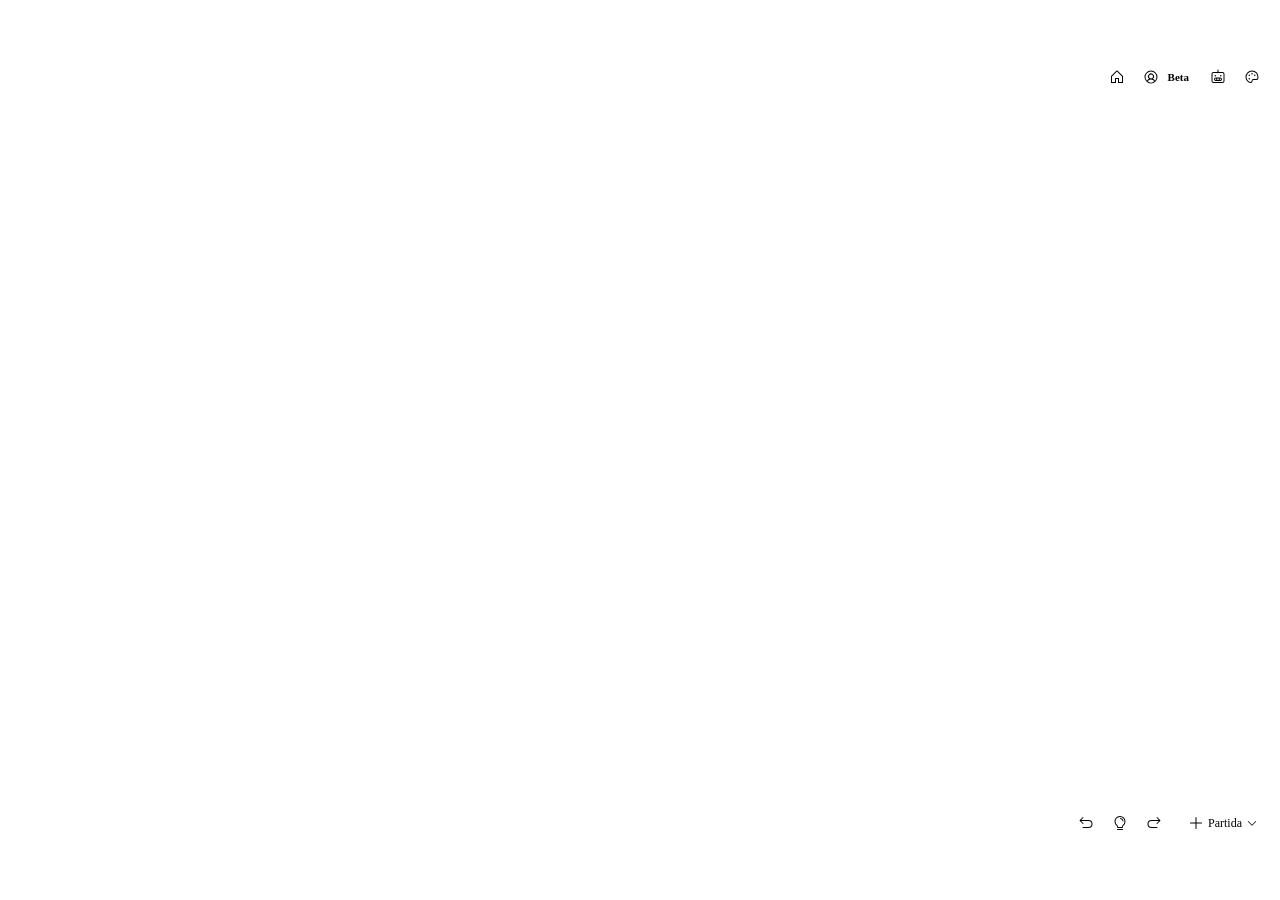
==== panels/chess/index.html @ 59783c60 "Add chess panel with online play server, tests and design docs Co-Authored-By: Claude Sonnet 5.5 <no" ====
<!doctype html>
<html lang="es">
  <head>
    <meta charset="utf-8" />
    <meta name="viewport" content="width=device-width, initial-scale=1" />
    <title>Chess</title>
    <link rel="stylesheet" href="app.css" />
    <script src="/__deska/sdk.js"></script>
    <script type="module" src="app.js"></script>
  </head>
  <body>
    <!-- Icons: Phosphor Icons (MIT), regular weight, inlined so the page loads nothing else. -->
    <svg width="0" height="0" style="position:absolute" aria-hidden="true" focusable="false">
      <symbol id="i-house" viewBox="0 0 256 256"><path d="M219.31,108.68l-80-80a16,16,0,0,0-22.62,0l-80,80A15.87,15.87,0,0,0,32,120v96a8,8,0,0,0,8,8h64a8,8,0,0,0,8-8V160h32v56a8,8,0,0,0,8,8h64a8,8,0,0,0,8-8V120A15.87,15.87,0,0,0,219.31,108.68ZM208,208H160V152a8,8,0,0,0-8-8H104a8,8,0,0,0-8,8v56H48V120l80-80,80,80Z"/></symbol>
    <symbol id="i-magnifying-glass" viewBox="0 0 256 256"><path d="M229.66,218.34l-50.07-50.06a88.11,88.11,0,1,0-11.31,11.31l50.06,50.07a8,8,0,0,0,11.32-11.32ZM40,112a72,72,0,1,1,72,72A72.08,72.08,0,0,1,40,112Z"/></symbol>
    <symbol id="i-crown-simple" viewBox="0 0 256 256"><path d="M230.9,73.6A15.85,15.85,0,0,0,212,77.39l-33.67,36.29-35.8-80.29a1,1,0,0,1,0-.1,16,16,0,0,0-29.06,0,1,1,0,0,1,0,.1l-35.8,80.29L44,77.39A16,16,0,0,0,16.25,90.81c0,.11,0,.21.07.32L39,195a16,16,0,0,0,15.72,13H201.29A16,16,0,0,0,217,195L239.68,91.13c0-.11,0-.21.07-.32A15.85,15.85,0,0,0,230.9,73.6ZM201.35,191.68l-.06.32H54.71l-.06-.32L32,88l.14.16,42,45.24a8,8,0,0,0,13.18-2.18L128,40l40.69,91.25a8,8,0,0,0,13.18,2.18l42-45.24L224,88Z"/></symbol>
      <symbol id="i-robot" viewBox="0 0 256 256"><path d="M200,48H136V16a8,8,0,0,0-16,0V48H56A32,32,0,0,0,24,80V192a32,32,0,0,0,32,32H200a32,32,0,0,0,32-32V80A32,32,0,0,0,200,48Zm16,144a16,16,0,0,1-16,16H56a16,16,0,0,1-16-16V80A16,16,0,0,1,56,64H200a16,16,0,0,1,16,16Zm-52-56H92a28,28,0,0,0,0,56h72a28,28,0,0,0,0-56Zm-24,16v24H116V152ZM80,164a12,12,0,0,1,12-12h8v24H92A12,12,0,0,1,80,164Zm84,12h-8V152h8a12,12,0,0,1,0,24ZM72,108a12,12,0,1,1,12,12A12,12,0,0,1,72,108Zm88,0a12,12,0,1,1,12,12A12,12,0,0,1,160,108Z"/></symbol>
      <symbol id="i-hourglass-medium" viewBox="0 0 256 256"><path d="M200,75.64V40a16,16,0,0,0-16-16H72A16,16,0,0,0,56,40V76a16.07,16.07,0,0,0,6.4,12.8L114.67,128,62.4,167.2A16.07,16.07,0,0,0,56,180v36a16,16,0,0,0,16,16H184a16,16,0,0,0,16-16V180.36a16.09,16.09,0,0,0-6.35-12.77L141.27,128l52.38-39.6A16.05,16.05,0,0,0,200,75.64ZM72,40H184V75.64L178.23,80H77.33L72,76Zm56,78L98.67,96h58.4Zm56,98H72V180l48-36v24a8,8,0,0,0,16,0V144.08l48,36.28Z"/></symbol>
      <symbol id="i-trophy" viewBox="0 0 256 256"><path d="M232,64H208V48a8,8,0,0,0-8-8H56a8,8,0,0,0-8,8V64H24A16,16,0,0,0,8,80V96a40,40,0,0,0,40,40h3.65A80.13,80.13,0,0,0,120,191.61V216H96a8,8,0,0,0,0,16h64a8,8,0,0,0,0-16H136V191.58c31.94-3.23,58.44-25.64,68.08-55.58H208a40,40,0,0,0,40-40V80A16,16,0,0,0,232,64ZM48,120A24,24,0,0,1,24,96V80H48v32q0,4,.39,8Zm144-8.9c0,35.52-29,64.64-64,64.9a64,64,0,0,1-64-64V56H192ZM232,96a24,24,0,0,1-24,24h-.5a81.81,81.81,0,0,0,.5-8.9V80h24Z"/></symbol>
      <symbol id="i-handshake" viewBox="0 0 256 256"><path d="M254.3,107.91,228.78,56.85a16,16,0,0,0-21.47-7.15L182.44,62.13,130.05,48.27a8.14,8.14,0,0,0-4.1,0L73.56,62.13,48.69,49.7a16,16,0,0,0-21.47,7.15L1.7,107.9a16,16,0,0,0,7.15,21.47l27,13.51,55.49,39.63a8.06,8.06,0,0,0,2.71,1.25l64,16a8,8,0,0,0,7.6-2.1l55.07-55.08,26.42-13.21a16,16,0,0,0,7.15-21.46Zm-54.89,33.37L165,113.72a8,8,0,0,0-10.68.61C136.51,132.27,116.66,130,104,122L147.24,80h31.81l27.21,54.41ZM41.53,64,62,74.22,36.43,125.27,16,115.06Zm116,119.13L99.42,168.61l-49.2-35.14,28-56L128,64.28l9.8,2.59-45,43.68-.08.09a16,16,0,0,0,2.72,24.81c20.56,13.13,45.37,11,64.91-5L188,152.66Zm62-57.87-25.52-51L214.47,64,240,115.06Zm-87.75,92.67a8,8,0,0,1-7.75,6.06,8.13,8.13,0,0,1-1.95-.24L80.41,213.33a7.89,7.89,0,0,1-2.71-1.25L51.35,193.26a8,8,0,0,1,9.3-13l25.11,17.94L126,208.24A8,8,0,0,1,131.82,217.94Z"/></symbol>
      <symbol id="i-warning" viewBox="0 0 256 256"><path d="M236.8,188.09,149.35,36.22h0a24.76,24.76,0,0,0-42.7,0L19.2,188.09a23.51,23.51,0,0,0,0,23.72A24.35,24.35,0,0,0,40.55,224h174.9a24.35,24.35,0,0,0,21.33-12.19A23.51,23.51,0,0,0,236.8,188.09ZM222.93,203.8a8.5,8.5,0,0,1-7.48,4.2H40.55a8.5,8.5,0,0,1-7.48-4.2,7.59,7.59,0,0,1,0-7.72L120.52,44.21a8.75,8.75,0,0,1,15,0l87.45,151.87A7.59,7.59,0,0,1,222.93,203.8ZM120,144V104a8,8,0,0,1,16,0v40a8,8,0,0,1-16,0Zm20,36a12,12,0,1,1-12-12A12,12,0,0,1,140,180Z"/></symbol>
      <symbol id="i-palette" viewBox="0 0 256 256"><path d="M200.77,53.89A103.27,103.27,0,0,0,128,24h-1.07A104,104,0,0,0,24,128c0,43,26.58,79.06,69.36,94.17A32,32,0,0,0,136,192a16,16,0,0,1,16-16h46.21a31.81,31.81,0,0,0,31.2-24.88,104.43,104.43,0,0,0,2.59-24A103.28,103.28,0,0,0,200.77,53.89Zm13,93.71A15.89,15.89,0,0,1,198.21,160H152a32,32,0,0,0-32,32,16,16,0,0,1-21.31,15.07C62.49,194.3,40,164,40,128a88,88,0,0,1,87.09-88h.9a88.35,88.35,0,0,1,88,87.25A88.86,88.86,0,0,1,213.81,147.6ZM140,76a12,12,0,1,1-12-12A12,12,0,0,1,140,76ZM96,100A12,12,0,1,1,84,88,12,12,0,0,1,96,100Zm0,56a12,12,0,1,1-12-12A12,12,0,0,1,96,156Zm88-56a12,12,0,1,1-12-12A12,12,0,0,1,184,100Z"/></symbol>
      <symbol id="i-arrow-counter-clockwise" viewBox="0 0 256 256"><path d="M224,128a96,96,0,0,1-94.71,96H128A95.38,95.38,0,0,1,62.1,197.8a8,8,0,0,1,11-11.63A80,80,0,1,0,71.43,71.39a3.07,3.07,0,0,1-.26.25L44.59,96H72a8,8,0,0,1,0,16H24a8,8,0,0,1-8-8V56a8,8,0,0,1,16,0V85.8L60.25,60A96,96,0,0,1,224,128Z"/></symbol>
      <symbol id="i-list" viewBox="0 0 256 256"><path d="M224,128a8,8,0,0,1-8,8H40a8,8,0,0,1,0-16H216A8,8,0,0,1,224,128ZM40,72H216a8,8,0,0,0,0-16H40a8,8,0,0,0,0,16ZM216,184H40a8,8,0,0,0,0,16H216a8,8,0,0,0,0-16Z"/></symbol>
      <symbol id="i-x" viewBox="0 0 256 256"><path d="M205.66,194.34a8,8,0,0,1-11.32,11.32L128,139.31,61.66,205.66a8,8,0,0,1-11.32-11.32L116.69,128,50.34,61.66A8,8,0,0,1,61.66,50.34L128,116.69l66.34-66.35a8,8,0,0,1,11.32,11.32L139.31,128Z"/></symbol>
      <symbol id="i-horse" viewBox="0 0 256 256"><path d="M136,100a12,12,0,1,1-12-12A12,12,0,0,1,136,100Zm96,29.48A104.29,104.29,0,0,1,130.1,232l-2.17,0a103.32,103.32,0,0,1-69.26-26A8,8,0,1,1,69.34,194a84.71,84.71,0,0,0,20.1,13.37L116,170.84c-22.78-9.83-47.47-5.65-61.4-3.29A31.84,31.84,0,0,1,23.3,154.72l-.3-.43-13.78-22a8,8,0,0,1,2.59-11.05L112,59.53V32a8,8,0,0,1,8-8h8A104,104,0,0,1,232,129.48Zm-16-.22A88,88,0,0,0,128,40V64a8,8,0,0,1-3.81,6.81L27.06,130.59l9.36,15A15.92,15.92,0,0,0,52,151.77c16-2.7,48.77-8.24,78.07,8.18A40.06,40.06,0,0,0,168,120a8,8,0,0,1,16,0,56.07,56.07,0,0,1-51.8,55.83l-27.11,37.28A90.89,90.89,0,0,0,129.78,216,88.29,88.29,0,0,0,216,129.26Z"/></symbol>
      <symbol id="i-shuffle" viewBox="0 0 256 256"><path d="M237.66,178.34a8,8,0,0,1,0,11.32l-24,24a8,8,0,0,1-11.32-11.32L212.69,192H200.94a72.12,72.12,0,0,1-58.59-30.15l-41.72-58.4A56.1,56.1,0,0,0,55.06,80H32a8,8,0,0,1,0-16H55.06a72.12,72.12,0,0,1,58.59,30.15l41.72,58.4A56.1,56.1,0,0,0,200.94,176h11.75l-10.35-10.34a8,8,0,0,1,11.32-11.32ZM143,107a8,8,0,0,0,11.16-1.86l1.2-1.67A56.1,56.1,0,0,1,200.94,80h11.75L202.34,90.34a8,8,0,0,0,11.32,11.32l24-24a8,8,0,0,0,0-11.32l-24-24a8,8,0,0,0-11.32,11.32L212.69,64H200.94a72.12,72.12,0,0,0-58.59,30.15l-1.2,1.67A8,8,0,0,0,143,107Zm-30,42a8,8,0,0,0-11.16,1.86l-1.2,1.67A56.1,56.1,0,0,1,55.06,176H32a8,8,0,0,0,0,16H55.06a72.12,72.12,0,0,0,58.59-30.15l1.2-1.67A8,8,0,0,0,113,149Z"/></symbol>
      <symbol id="i-user-circle" viewBox="0 0 256 256"><path d="M128,24A104,104,0,1,0,232,128,104.11,104.11,0,0,0,128,24ZM74.08,197.5a64,64,0,0,1,107.84,0,87.83,87.83,0,0,1-107.84,0ZM96,120a32,32,0,1,1,32,32A32,32,0,0,1,96,120Zm97.76,66.41a79.66,79.66,0,0,0-36.06-28.75,48,48,0,1,0-59.4,0,79.66,79.66,0,0,0-36.06,28.75,88,88,0,1,1,131.52,0Z"/></symbol>
      <symbol id="i-flag-checkered" viewBox="0 0 256 256"><path d="M227.32,48.75A8,8,0,0,0,218.76,50c-28,24.22-51.72,12.48-79.21-1.13C111.07,34.76,78.78,18.79,42.76,50A8,8,0,0,0,40,56V224a8,8,0,0,0,16,0V179.77c26.79-21.16,49.87-9.75,76.45,3.41,28.49,14.09,60.77,30.06,96.79-1.13a8,8,0,0,0,2.76-6V56A8,8,0,0,0,227.32,48.75ZM216,71.6v40.65c-14,11.06-27,13.22-40,10.88V79.34A60.05,60.05,0,0,0,216,71.6Zm-56,3.76v43c-6.66-2.67-13.43-6-20.45-9.48-8.82-4.37-18-8.91-27.55-12.18v-43c6.66,2.66,13.43,6,20.45,9.48C141.27,67.55,150.46,72.09,160,75.36ZM96,48.91V92.69a60.06,60.06,0,0,0-40,7.75V59.78C70,48.72,83,46.57,96,48.91ZM86.58,152A60.06,60.06,0,0,0,56,160.43V119.78c14-11.06,27-13.22,40-10.88v43.8A65.61,65.61,0,0,0,86.58,152ZM112,156.67v-43c6.66,2.66,13.43,6,20.45,9.48,8.82,4.37,18,8.9,27.55,12.17v43c-6.66-2.67-13.43-6-20.45-9.48C130.73,164.47,121.54,159.94,112,156.67Zm64,26.45v-43.8a65.61,65.61,0,0,0,9.42.72A60.11,60.11,0,0,0,216,131.57v40.68C202,183.31,189,185.46,176,183.12Z"/></symbol>
      <symbol id="i-arrow-u-up-left" viewBox="0 0 256 256"><path d="M232,144a64.07,64.07,0,0,1-64,64H80a8,8,0,0,1,0-16h88a48,48,0,0,0,0-96H51.31l34.35,34.34a8,8,0,0,1-11.32,11.32l-48-48a8,8,0,0,1,0-11.32l48-48A8,8,0,0,1,85.66,45.66L51.31,80H168A64.07,64.07,0,0,1,232,144Z"/></symbol>
      <symbol id="i-arrow-u-up-right" viewBox="0 0 256 256"><path d="M170.34,130.34,204.69,96H88a48,48,0,0,0,0,96h88a8,8,0,0,1,0,16H88A64,64,0,0,1,88,80H204.69L170.34,45.66a8,8,0,0,1,11.32-11.32l48,48a8,8,0,0,1,0,11.32l-48,48a8,8,0,0,1-11.32-11.32Z"/></symbol>
      <symbol id="i-caret-down" viewBox="0 0 256 256"><path d="M213.66,101.66l-80,80a8,8,0,0,1-11.32,0l-80-80A8,8,0,0,1,53.66,90.34L128,164.69l74.34-74.35a8,8,0,0,1,11.32,11.32Z"/></symbol>
      <symbol id="i-plus" viewBox="0 0 256 256"><path d="M224,128a8,8,0,0,1-8,8H136v80a8,8,0,0,1-16,0V136H40a8,8,0,0,1,0-16h80V40a8,8,0,0,1,16,0v80h80A8,8,0,0,1,224,128Z"/></symbol>
      <symbol id="i-lightbulb" viewBox="0 0 256 256"><path d="M176,232a8,8,0,0,1-8,8H88a8,8,0,0,1,0-16h80A8,8,0,0,1,176,232Zm40-128a87.55,87.55,0,0,1-33.64,69.21A16.24,16.24,0,0,0,176,186v6a16,16,0,0,1-16,16H96a16,16,0,0,1-16-16v-6a16,16,0,0,0-6.23-12.66A87.59,87.59,0,0,1,40,104.49C39.74,56.83,78.26,17.14,125.88,16A88,88,0,0,1,216,104Zm-16,0a72,72,0,0,0-73.74-72c-39,.92-70.47,33.39-70.26,72.39a71.65,71.65,0,0,0,27.64,56.3A32,32,0,0,1,96,186v6h64v-6a32.15,32.15,0,0,1,12.47-25.35A71.65,71.65,0,0,0,200,104Zm-16.11-9.34a57.6,57.6,0,0,0-46.56-46.55,8,8,0,0,0-2.66,15.78c16.57,2.79,30.63,16.85,33.44,33.45A8,8,0,0,0,176,104a9,9,0,0,0,1.35-.11A8,8,0,0,0,183.89,94.66Z"/></symbol>
    </svg>
    <main id="app" aria-busy="true">
      <header id="player-top" class="bar player" data-position="top">
        <div class="who">
          <span id="name-top" class="player-name"></span>
          <span id="note-top" class="player-note"></span>
          <canvas id="captured-top" class="captured" aria-hidden="true"></canvas>
          <output id="material-top" class="material"></output>
        </div>
        <p class="turn visually-hidden" role="status" aria-live="polite"><svg id="turn-icon" class="icon turn-icon" aria-hidden="true"><use href="#i-crown-simple" /></svg><span id="turn">Cargando…</span><span id="dots" class="dots" aria-hidden="true" hidden><i></i><i></i><i></i></span></p>
        <div class="bar-actions">
          <button id="home-button" class="icon-button" type="button" aria-label="Menú de inicio" title="Menú"><svg class="icon" aria-hidden="true"><use href="#i-house" /></svg></button>
          <button id="online-button" class="chip" type="button" title="Online" aria-expanded="false" aria-controls="online-sheet"><svg class="icon" aria-hidden="true"><use href="#i-user-circle" /></svg><span id="online-label">Online</span><span class="badge">Beta</span></button>
          <button id="bot-button" class="chip" type="button" title="Dex" aria-expanded="false" aria-controls="bot-sheet"><svg class="icon" aria-hidden="true"><use href="#i-robot" /></svg><span id="bot-label">Dex</span></button>
          <button id="menu-button" class="icon-button" type="button" aria-expanded="false" aria-controls="menu-sheet" aria-label="Apariencia" title="Apariencia">
            <svg class="icon" aria-hidden="true"><use href="#i-palette" /></svg>
          </button>
        </div>
      </header>

      <button id="bars-toggle" class="icon-button bars-toggle" type="button" aria-label="Mostrar los controles" title="Mostrar los controles"><svg class="icon" aria-hidden="true"><use href="#i-list" /></svg></button>

      <div class="match">

      <div class="stage">
        <canvas id="board" tabindex="0" role="img" aria-label="Tablero de ajedrez"></canvas>

        <section id="promotion" class="overlay" aria-labelledby="promotion-title" hidden>
          <div class="card">
            <h1 id="promotion-title">Promocionar peón</h1>
            <div class="promotion-choices" role="group" aria-label="Elegir pieza">
              <button class="primary" type="button" data-promotion="q">Dama</button>
              <button class="quiet" type="button" data-promotion="r">Torre</button>
              <button class="quiet" type="button" data-promotion="b">Alfil</button>
              <button class="quiet" type="button" data-promotion="n">Caballo</button>
            </div>
            <button id="promotion-cancel" class="quiet" type="button">Cancelar</button>
          </div>
        </section>

        <section id="choose" class="overlay" aria-labelledby="choose-title" hidden>
          <div class="card">
            <h1 id="choose-title"><svg class="icon" aria-hidden="true"><use href="#i-crown-simple" /></svg>Elige tu color</h1>
            <div class="choices">
              <button class="choice" type="button" data-side="w"><canvas width="96" height="48" aria-hidden="true"></canvas>Blancas</button>
              <button class="choice" type="button" data-side="random"><canvas width="96" height="48" aria-hidden="true"></canvas>Aleatorio</button>
              <button class="choice" type="button" data-side="b"><canvas width="96" height="48" aria-hidden="true"></canvas>Negras</button>
            </div>
          </div>
        </section>

        <section id="result" class="overlay" aria-labelledby="result-title" hidden>
          <div class="card">
            <svg id="result-icon" class="icon result-icon" aria-hidden="true"><use href="#i-trophy" /></svg>
            <h1 id="result-title"></h1>
            <p id="result-detail" class="detail"></p>
            <button id="again" class="primary" type="button"><svg class="icon" aria-hidden="true"><use href="#i-arrow-counter-clockwise" /></svg>Jugar de nuevo</button>
            <button id="result-local" class="primary" type="button" hidden>Volver al juego local</button>
            <div class="result-actions">
              <button id="result-colors" class="quiet" type="button">Cambiar de color</button>
              <button id="result-view" class="quiet" type="button">Ver tablero</button>
            </div>
          </div>
        </section>

        <div id="status" class="status" hidden>
          <p id="status-text"></p>
          <button id="status-close" class="icon-button" type="button" aria-label="Cerrar aviso"><svg class="icon" aria-hidden="true"><use href="#i-x" /></svg></button>
        </div>
      </div>

      </div>

      <div id="drawer" class="drawer" inert>
        <div class="drawer-inner">
          <p class="drawer-title">Nueva partida</p>
          <div class="new-game" role="group" aria-label="Elegir color para una nueva partida">
            <button class="new-choice" type="button" data-new="w"><span class="dot dot-w" aria-hidden="true"></span>Blancas</button>
            <button class="new-choice" type="button" data-new="random"><svg class="icon" aria-hidden="true"><use href="#i-shuffle" /></svg>Aleatorio</button>
            <button class="new-choice" type="button" data-new="b"><span class="dot dot-b" aria-hidden="true"></span>Negras</button>
          </div>
        </div>
      </div>

      <footer id="player-bottom" class="foot player" data-position="bottom">
        <div class="who">
          <span id="name-bottom" class="player-name"></span>
          <span id="note-bottom" class="player-note"></span>
          <canvas id="captured-bottom" class="captured" aria-hidden="true"></canvas>
          <output id="material-bottom" class="material"></output>
        </div>
        <div class="nav">
          <button id="undo" class="icon-button" type="button" aria-label="Deshacer jugada" title="Deshacer jugada"><svg class="icon" aria-hidden="true"><use href="#i-arrow-u-up-left" /></svg></button>
          <button id="hint" class="icon-button" type="button" aria-label="Pista" title="Pista"><svg class="icon" aria-hidden="true"><use href="#i-lightbulb" /></svg></button>
          <button id="redo" class="icon-button" type="button" aria-label="Rehacer jugada" title="Rehacer jugada"><svg class="icon" aria-hidden="true"><use href="#i-arrow-u-up-right" /></svg></button>
        </div>
        <p id="move-count" class="count visually-hidden">Jugada 1</p>
        <button id="drawer-toggle" class="chip" type="button" aria-expanded="false" aria-controls="drawer"><svg class="icon" aria-hidden="true"><use href="#i-plus" /></svg><span>Partida</span><svg class="icon caret" aria-hidden="true"><use href="#i-caret-down" /></svg></button>
      </footer>

      <section id="bot-sheet" class="sheet" aria-labelledby="bot-title" hidden>
        <div class="sheet-head"><h2 id="bot-title" tabindex="-1"><svg class="icon" aria-hidden="true"><use href="#i-robot" /></svg>Dex</h2><button class="icon-button" type="button" data-close aria-label="Cerrar Dex"><svg class="icon" aria-hidden="true"><use href="#i-x" /></svg></button></div>
        <label class="row" for="bot-enabled"><span class="with-icon"><svg class="icon" aria-hidden="true"><use href="#i-robot" /></svg>Jugar contra Dex</span><input id="bot-enabled" class="switch" type="checkbox" role="switch" /></label>
        <div class="row-stack">
          <div class="row-line"><label for="bot-rating">Nivel de Dex</label><output id="bot-output" for="bot-rating">1200</output></div>
          <input id="bot-rating" class="range" type="range" min="400" max="2000" step="50" value="1200" />
          <div class="range-labels" aria-hidden="true"><span>400</span><span>2000</span></div>
        </div>
      </section>

      <section id="online-sheet" class="sheet" aria-labelledby="online-title" hidden>
        <div class="sheet-head">
          <h2 id="online-title" tabindex="-1"><svg class="icon" aria-hidden="true"><use href="#i-user-circle" /></svg>Jugar online<span class="badge">Beta</span></h2>
          <button class="icon-button" type="button" data-close aria-label="Cerrar online"><svg class="icon" aria-hidden="true"><use href="#i-x" /></svg></button>
        </div>
        <p id="online-message" class="hint" role="status" aria-live="polite"></p>
        <button id="online-signin" class="primary" type="button">Entrar con Deska</button>
        <div id="online-rooms" class="online-actions" hidden>
          <button id="online-create" class="primary" type="button">Crear sala privada</button>
          <form id="online-join-form" class="online-join">
            <label for="online-code">Código de sala</label>
            <div class="online-code-row">
              <input id="online-code" name="room" type="text" maxlength="6" minlength="6" pattern="[A-Za-z0-9]{6}" autocomplete="off" autocapitalize="characters" spellcheck="false" placeholder="6 caracteres" required>
              <button id="online-join" class="quiet" type="submit">Unirme</button>
            </div>
          </form>
        </div>
        <section id="online-presence" class="presence" aria-labelledby="presence-title" hidden>
          <div class="presence-head">
            <h3 id="presence-title">Jugadores conectados</h3>
            <output id="presence-count" class="presence-count"></output>
          </div>
          <ul id="presence-list" class="presence-list"></ul>
          <p id="presence-note" class="hint" role="status"></p>
        </section>
        <button id="online-resume" class="quiet" type="button" hidden>Recuperar última sala</button>
        <div id="online-room" class="online-actions" hidden>
          <label for="online-code-display">Código para invitar</label>
          <output id="online-code-display" class="room-code"></output>
          <p id="online-room-status" class="hint"></p>
          <button id="online-retry" class="primary" type="button" hidden>Reconectar</button>
        </div>
        <p class="hint">Volver al juego local conserva tu sala para retomarla después.</p>
        <button id="online-local" class="quiet" type="button">Volver al juego local</button>
      </section>

      <section id="menu-sheet" class="sheet" aria-labelledby="menu-title" hidden>
        <div class="sheet-head"><h2 id="menu-title" tabindex="-1"><svg class="icon" aria-hidden="true"><use href="#i-palette" /></svg>Apariencia</h2><button class="icon-button" type="button" data-close aria-label="Cerrar apariencia"><svg class="icon" aria-hidden="true"><use href="#i-x" /></svg></button></div>
        <h3>Colores</h3>
        <div class="grid" role="group" aria-label="Colores del tablero">
          <button class="tile" type="button" data-palette="app" aria-pressed="false"><span class="swatch" aria-hidden="true"></span>App</button>
          <button class="tile" type="button" data-palette="ocean" aria-pressed="false"><span class="swatch" aria-hidden="true"></span>Océano</button>
          <button class="tile" type="button" data-palette="walnut" aria-pressed="false"><span class="swatch" aria-hidden="true"></span>Nogal</button>
          <button class="tile" type="button" data-palette="slate" aria-pressed="false"><span class="swatch" aria-hidden="true"></span>Pizarra</button>
        </div>
        <h3>Piezas</h3>
        <div class="grid" role="group" aria-label="Estilo de las piezas">
          <button class="tile" type="button" data-piece-set="prism" title="Futurista · Prisma" aria-pressed="false"><canvas class="preview" width="96" height="48" aria-hidden="true"></canvas>Prisma</button>
          <button class="tile" type="button" data-piece-set="trace" title="Neo caótico · Trazo" aria-pressed="false"><canvas class="preview" width="96" height="48" aria-hidden="true"></canvas>Trazo</button>
          <button class="tile" type="button" data-piece-set="orbit" title="Futurista · Órbita" aria-pressed="false"><canvas class="preview" width="96" height="48" aria-hidden="true"></canvas>Órbita</button>
          <button class="tile" type="button" data-piece-set="classic" aria-pressed="false"><canvas class="preview" width="96" height="48" aria-hidden="true"></canvas>Clásico</button>
        </div>
        <label class="row" for="coordinates"><span>Mostrar coordenadas</span><input id="coordinates" class="switch" type="checkbox" role="switch" /></label>
        <label class="row" for="full-board"><span>Tablero a pantalla completa</span><input id="full-board" class="switch" type="checkbox" role="switch" /></label>
        <div class="sheet-foot">
          <button id="restart" class="primary" type="button"><svg class="icon" aria-hidden="true"><use href="#i-arrow-counter-clockwise" /></svg>Reiniciar</button>
          <button id="reset-settings" class="quiet" type="button">Restablecer ajustes</button>
        </div>
      </section>


      <section id="home" class="home" aria-labelledby="home-title" hidden>
        <header class="home-head">
          <h1 id="home-title" tabindex="-1"><svg class="icon" aria-hidden="true"><use href="#i-crown-simple" /></svg>Chess</h1>
          <div class="home-head-end">
            <span id="home-who" class="home-who" hidden><span id="home-who-avatar" class="avatar" aria-hidden="true"></span><span id="home-who-name"></span></span>
            <button id="home-close" class="icon-button" type="button" aria-label="Volver al tablero" title="Volver al tablero" hidden><svg class="icon" aria-hidden="true"><use href="#i-x" /></svg></button>
          </div>
        </header>
        <p id="home-note" class="home-note" role="status" aria-live="polite"></p>

        <section id="home-challenges" aria-labelledby="home-challenges-title" hidden>
          <h2 id="home-challenges-title">Retos</h2>
          <ul id="home-challenges-list" class="home-list"></ul>
        </section>

        <section id="home-continue" aria-labelledby="home-continue-title" hidden>
          <h2 id="home-continue-title">Continuar</h2>
          <ul id="home-continue-list" class="home-list"></ul>
        </section>

        <section id="home-new" aria-labelledby="home-new-title">
          <h2 id="home-new-title">Nueva partida</h2>
          <div class="home-new-buttons">
            <button id="home-bot" class="primary" type="button">Contra Dex</button>
            <button id="home-two" class="quiet" type="button">Dos en un tablero</button>
          </div>
          <div class="home-level">
            <label for="home-level">Nivel de Dex</label>
            <input id="home-level" class="range" type="range" min="400" max="2000" step="50" value="1200" />
            <output id="home-level-output" for="home-level">1200</output>
          </div>
        </section>

        <section id="home-people" aria-labelledby="home-people-title">
          <h2 id="home-people-title">Con personas<span class="badge">Beta</span></h2>
          <p id="home-people-intro" class="hint"></p>
          <button id="home-signin" class="primary" type="button">Entrar con Deska</button>
          <div id="home-online" hidden>
            <div id="home-unshared" class="home-unshared" hidden>
              <p id="home-me" class="home-me"></p>
              <button id="home-share" class="pill" type="button">Compartir mi nombre</button>
            </div>
            <form id="home-search-form" class="home-search" role="search">
              <label for="home-search" class="visually-hidden">Buscar a una persona por su nombre</label>
              <svg class="icon home-search-icon" aria-hidden="true"><use href="#i-magnifying-glass" /></svg>
              <input id="home-search" name="q" type="search" minlength="3" maxlength="24" autocomplete="off" spellcheck="false" placeholder="Buscar a alguien por su nombre">
            </form>
            <ul id="home-results" class="home-list"></ul>
            <p id="home-search-note" class="hint" role="status" aria-live="polite"></p>
            <h3 id="home-recent-title">Tus rivales</h3>
            <ul id="home-recent" class="home-list"></ul>
            <p id="home-recent-empty" class="home-empty">Aquí aparecerán las personas con las que juegues, con quién está conectado.</p>
            <button id="home-code" class="quiet" type="button">Sala privada con código</button>
          </div>
        </section>
      </section>

      <p id="announce" class="visually-hidden" aria-live="polite"></p>
      <p id="alert" class="visually-hidden" role="alert"></p>
    </main>
  </body>
</html>
---- panels/chess/app.css ----
/* Every color, font and radius comes from Deska's theme tokens, which the SDK writes on <html>.
   The board squares and pieces are the one exception: they are the game's own colors. */

.online-actions, .online-join { display: grid; gap: 10px; }
.online-code-row { display: flex; gap: 8px; }
.online-code-row input {
  width: 100%; min-width: 0; padding: 9px 10px;
  border: 1px solid var(--deska-border); border-radius: var(--deska-radius-small);
  background: var(--deska-bg); color: var(--deska-text);
  text-transform: uppercase; font-variant-numeric: tabular-nums;
}
.online-code-row input::placeholder { color: var(--deska-text-secondary); text-transform: none; }
.room-code { font-size: 24px; font-weight: 650; letter-spacing: .12em; user-select: all; }
.promotion-choices { display: grid; grid-template-columns: repeat(2, 1fr); gap: 8px; margin: 12px 0; }
#online-sheet { gap: 14px; }
#online-label { max-width: 100px; overflow: hidden; text-overflow: ellipsis; white-space: nowrap; }

*,
*::before,
*::after {
  box-sizing: border-box;
}

html,
body {
  height: 100%;
}

/* The ground is Deska's own, tinted a few percent toward its accent so the board, the player
   lines and the controls read as one object. Everything else derives from the same tokens. */
:root {
  --ground: color-mix(in srgb, var(--deska-accent) 4%, var(--deska-bg));
  --line: color-mix(in srgb, var(--deska-accent) 9%, var(--deska-border));
}

body {
  margin: 0;
  background: var(--ground);
  color: var(--deska-text);
  font: 13px/1.45 var(--deska-font-ui);
  -webkit-font-smoothing: antialiased;
  overflow: hidden;
}

.no-transitions *,
.no-transitions *::before,
.no-transitions *::after {
  transition: none !important;
}

[hidden] {
  display: none !important;
}

button,
input,
select {
  font: inherit;
  color: inherit;
}

button {
  cursor: pointer;
  -webkit-tap-highlight-color: transparent;
}

:focus-visible {
  outline: 2px solid var(--deska-focus);
  outline-offset: 1px;
}

svg {
  width: 16px;
  height: 16px;
  flex: none;
  fill: none;
  stroke: currentColor;
  stroke-width: 1.5;
  stroke-linecap: round;
  stroke-linejoin: round;
}

h1,
h2,
h3,
p {
  margin: 0;
}

.icon {
  width: 16px;
  height: 16px;
  flex: none;
  fill: currentColor;
  stroke: none;
}

.visually-hidden {
  position: absolute;
  width: 1px;
  height: 1px;
  margin: -1px;
  overflow: hidden;
  clip-path: inset(50%);
  white-space: nowrap;
}

/* Layout ----------------------------------------------------------------- */

#app {
  position: relative;
  display: flex;
  flex-direction: column;
  height: 100%;
}

.bar {
  display: flex;
  align-items: center;
  justify-content: space-between;
  gap: 8px;
  min-height: 36px;
  padding: 2px 10px 2px 14px;
}

.turn {
  display: flex;
  align-items: center;
  gap: 8px;
  min-width: 0;
  white-space: nowrap;
  font-size: 13px;
  font-weight: 600;
  letter-spacing: -0.005em;
}

#turn {
  min-width: 0;
  overflow: hidden;
  text-overflow: ellipsis;
}

.turn-icon {
  width: 18px;
  height: 18px;
  color: var(--accent-ink, var(--deska-accent));
}

.turn-icon[data-tone='danger'] {
  color: var(--deska-danger);
}

.dots {
  display: inline-flex;
  gap: 3px;
}

.dots i {
  width: 4px;
  height: 4px;
  border-radius: 50%;
  background: var(--deska-text-secondary);
}

.bar-actions {
  display: flex;
  align-items: center;
  gap: 4px;
}

/* The match: the opponent's line, the board, your line. The board is square, so the stage takes
   its height from its width and the block centers in what is left; nothing is left empty. */
.match {
  display: flex;
  flex: 1;
  flex-direction: column;
  justify-content: center;
  min-height: 0;
}

.stage {
  position: relative;
  flex: 0 1 auto;
  width: 100%;
  min-height: 0;
  aspect-ratio: 1;
}

#board {
  display: block;
  width: 100%;
  height: 100%;
  touch-action: none;
  /* The board is the one raised thing: a soft shadow below it, declared once. */
  filter: drop-shadow(0 6px 14px color-mix(in srgb, var(--deska-text) 14%, transparent));
}

#board:focus-visible {
  outline-offset: -3px;
}

/* Notices sit over the top of the board, never over the controls below it, and take only
   their own rectangle, so the board around them keeps working. */
.status {
  position: absolute;
  top: 8px;
  left: 50%;
  translate: -50% 0;
  z-index: 1;
  display: flex;
  align-items: center;
  gap: 2px;
  width: max-content;
  max-width: calc(100% - 24px);
  padding: 3px 3px 3px 12px;
  border: 1px solid var(--deska-border);
  border-radius: var(--deska-radius-small);
  background: var(--deska-surface-raised);
  color: var(--deska-text);
  font-size: 12px;
  box-shadow: 0 6px 18px color-mix(in srgb, var(--deska-bg) 60%, transparent);
}

.status p {
  min-width: 0;
  padding: 4px 0;
}

.status.is-error {
  border-color: color-mix(in srgb, var(--deska-danger) 55%, var(--deska-border));
}

.status.is-error p {
  color: var(--deska-danger);
}

.status .icon-button {
  width: 28px;
  min-height: 28px;
}

/* Buttons ---------------------------------------------------------------- */

.quiet,
.primary,
.icon-button,
.chip {
  display: inline-flex;
  align-items: center;
  justify-content: center;
  gap: 4px;
  min-height: 32px;
  border: 0;
  border-radius: var(--deska-radius-small);
  white-space: nowrap;
  transition-property: background-color, color, scale;
  transition-duration: 120ms;
  transition-timing-function: ease-out;
}

.quiet,
.chip,
.icon-button {
  background: transparent;
  color: var(--deska-text-secondary);
}

.quiet {
  padding: 0 10px;
}

.chip {
  padding: 0 10px;
  font-size: 12px;
}

.icon-button {
  width: 32px;
  padding: 0;
}

.quiet:hover,
.chip:hover,
.icon-button:hover,
.chip[aria-expanded='true'],
.icon-button[aria-expanded='true'] {
  background: color-mix(in srgb, var(--deska-text) 8%, transparent);
  color: var(--deska-text);
}

.primary {
  padding: 0 14px;
  background: var(--deska-accent);
  color: var(--deska-on-accent);
  font-weight: 500;
}

.primary:hover {
  background: color-mix(in srgb, var(--deska-accent) 88%, var(--deska-text));
}

.primary:disabled,
.quiet:disabled {
  background: var(--deska-surface-raised);
  color: var(--deska-text-secondary);
  cursor: not-allowed;
  scale: 1;
}

.quiet:active,
.primary:active,
.icon-button:active,
.chip:active {
  scale: 0.96;
}

/* Overlays: the color choice and the result ---------------------------------- */

.overlay {
  position: absolute;
  inset: 0;
  display: grid;
  place-items: center;
  padding: 16px;
  background: color-mix(in srgb, var(--deska-bg) 82%, transparent);
}

.card {
  display: grid;
  justify-items: center;
  gap: 14px;
  width: min(100%, 360px);
  padding: 18px 16px 16px;
  border: 1px solid var(--deska-border);
  border-radius: var(--deska-radius);
  background: var(--deska-surface);
}

.card h1 {
  display: flex;
  align-items: center;
  gap: 8px;
  font-size: 15px;
  font-weight: 650;
}

.card h1 .icon {
  color: var(--accent-ink, var(--deska-accent));
  width: 20px;
  height: 20px;
}

.result-icon {
  width: 36px;
  height: 36px;
  color: var(--accent-ink, var(--deska-accent));
}

.detail {
  color: var(--deska-text-secondary);
  text-align: center;
}

.choices {
  display: grid;
  grid-template-columns: repeat(3, minmax(0, 1fr));
  gap: 8px;
  width: 100%;
}

.choice {
  display: grid;
  justify-items: center;
  gap: 6px;
  padding: 10px 4px 8px;
  border: 1px solid var(--deska-border);
  border-radius: var(--deska-radius-small);
  background: var(--deska-surface-raised);
  font-size: 12px;
  transition-property: border-color, background-color, scale;
  transition-duration: 120ms;
  transition-timing-function: ease-out;
}

.choice canvas {
  width: 100%;
  max-width: 72px;
  aspect-ratio: 2;
}

.choice:hover {
  border-color: var(--accent-ink, var(--deska-accent));
}

.choice:active {
  scale: 0.97;
}

/* Sheets: bot and appearance ------------------------------------------------- */

.sheet {
  position: absolute;
  top: 44px;
  right: 8px;
  z-index: 2;
  display: grid;
  gap: 4px;
  width: min(320px, calc(100% - 16px));
  max-height: calc(100% - 52px);
  padding: 12px 14px 14px;
  overflow: auto;
  overscroll-behavior: contain;
  border: 1px solid var(--deska-border);
  border-radius: var(--deska-radius);
  background: var(--deska-surface);
  box-shadow: 0 8px 24px color-mix(in srgb, var(--deska-bg) 70%, transparent);
}

.sheet-head {
  display: flex;
  align-items: center;
  justify-content: space-between;
  margin-bottom: 2px;
}

.sheet h2 {
  display: flex;
  align-items: center;
  gap: 8px;
  font-size: 15px;
  font-weight: 650;
}

.sheet h2 .icon {
  color: var(--accent-ink, var(--deska-accent));
}

.with-icon {
  display: inline-flex;
  align-items: center;
  gap: 8px;
}

.sheet h3 {
  margin-top: 8px;
  font-size: 12px;
  font-weight: 650;
  color: var(--deska-text-secondary);
}

.row {
  display: flex;
  align-items: center;
  justify-content: space-between;
  gap: 8px;
  min-height: 36px;
}

.row-stack {
  display: grid;
  gap: 4px;
  padding: 4px 0;
}

.row-line {
  display: flex;
  align-items: center;
  justify-content: space-between;
}

.range-labels {
  display: flex;
  justify-content: space-between;
  color: var(--deska-text-tertiary);
  font-size: 11px;
}

.range {
  width: 100%;
  accent-color: var(--accent-ink, var(--deska-accent));
}

.hint {
  color: var(--deska-text-secondary);
  font-size: 12px;
  line-height: 1.5;
}

.switch {
  appearance: none;
  position: relative;
  flex: none;
  width: 34px;
  height: 20px;
  margin: 0;
  border: 1px solid var(--deska-border);
  border-radius: 10px;
  background: var(--deska-surface-raised);
  cursor: pointer;
  transition: background-color 120ms ease-out, border-color 120ms ease-out;
}

.switch::after {
  content: '';
  position: absolute;
  top: 2px;
  left: 2px;
  width: 14px;
  height: 14px;
  border-radius: 50%;
  background: var(--deska-text-secondary);
  transition: translate 120ms ease-out, background-color 120ms ease-out;
}

.switch:checked {
  border-color: var(--deska-accent);
  background: var(--deska-accent);
}

.switch:checked::after {
  translate: 14px 0;
  background: var(--deska-on-accent);
}

.grid {
  display: grid;
  grid-template-columns: repeat(4, minmax(0, 1fr));
  gap: 6px;
}

.tile {
  display: grid;
  justify-items: center;
  align-content: start;
  gap: 5px;
  padding: 5px 3px 4px;
  border: 1px solid transparent;
  border-radius: var(--deska-radius-small);
  background: transparent;
  font-size: 11px;
}

.tile:hover {
  background: color-mix(in srgb, var(--deska-text) 8%, transparent);
}

.tile[aria-pressed='true'] {
  border-color: var(--accent-ink, var(--deska-accent));
  color: var(--accent-ink, var(--deska-accent));
}

.swatch {
  display: block;
  width: 100%;
  aspect-ratio: 1;
  border-radius: 3px;
  background: conic-gradient(var(--swatch-dark) 0deg 90deg, var(--swatch-light) 90deg 180deg, var(--swatch-dark) 180deg 270deg, var(--swatch-light) 270deg);
  background-size: 50% 50%;
}

.preview {
  display: block;
  width: 100%;
  aspect-ratio: 2;
}

.sheet-foot {
  display: flex;
  align-items: center;
  justify-content: space-between;
  gap: 8px;
  margin-top: 8px;
  padding-top: 10px;
  border-top: 1px solid var(--deska-border);
}

@media (max-width: 260px) {
  .grid {
    grid-template-columns: repeat(2, minmax(0, 1fr));
  }
}

/* Motion: only for people who have not asked for less. Each piece of it says something:
   a panel arriving, a state changing, the bot working. */

@media (prefers-reduced-motion: no-preference) {
  .overlay {
    animation: fade-in 200ms ease-out;
  }

  .card {
    animation: rise 280ms cubic-bezier(0.2, 0.8, 0.2, 1);
  }

  .choice {
    animation: rise 320ms cubic-bezier(0.2, 0.8, 0.2, 1) backwards;
  }

  .choice:nth-child(2) {
    animation-delay: 60ms;
  }

  .choice:nth-child(3) {
    animation-delay: 120ms;
  }

  .choice:hover {
    translate: 0 -2px;
  }

  .sheet:not([hidden]) {
    animation: sheet-in 160ms cubic-bezier(0.2, 0.8, 0.2, 1);
  }

  .result-icon {
    animation: pop 480ms cubic-bezier(0.2, 0.8, 0.2, 1);
  }

  .turn.is-thinking .turn-icon {
    animation: breathe 1.1s ease-in-out infinite;
  }

  .dots i {
    animation: dot 900ms ease-in-out infinite;
  }

  .dots i:nth-child(2) {
    animation-delay: 150ms;
  }

  .dots i:nth-child(3) {
    animation-delay: 300ms;
  }

  .tile,
  .switch {
    transition: background-color 120ms ease-out, border-color 120ms ease-out, scale 120ms ease-out;
  }

  .tile:active {
    scale: 0.95;
  }
}

@keyframes fade-in {
  from { opacity: 0; }
}

@keyframes rise {
  from { opacity: 0; translate: 0 10px; scale: 0.97; }
}

@keyframes sheet-in {
  from { opacity: 0; translate: 0 -6px; }
}

@keyframes pop {
  0% { scale: 0.4; opacity: 0; }
  60% { scale: 1.15; opacity: 1; }
  100% { scale: 1; }
}

@keyframes breathe {
  50% { scale: 1.18; opacity: 0.7; }
}

@keyframes dot {
  40% { translate: 0 -4px; background: var(--accent-ink, var(--deska-accent)); }
}

/* Bottom bar and the collapsible new-game drawer ------------------------------------- */

.foot {
  display: flex;
  align-items: center;
  justify-content: space-between;
  gap: 8px;
  min-height: 36px;
  padding: 2px 10px;
  border-top: 1px solid var(--line);
}

.nav {
  display: flex;
  gap: 2px;
}

.count {
  color: var(--deska-text-tertiary);
  font-size: 12px;
  font-variant-numeric: tabular-nums;
}

.caret {
  width: 12px;
  height: 12px;
  transition: rotate 200ms ease-out;
}

#drawer-toggle[aria-expanded='true'] .caret {
  rotate: 180deg;
}

/* Collapses to nothing, so a closed drawer costs the board no space. */
.drawer {
  display: grid;
  grid-template-rows: 0fr;
  transition: grid-template-rows 200ms ease-out;
}

.drawer:not([inert]) {
  grid-template-rows: 1fr;
}

.drawer-inner {
  display: flex;
  align-items: center;
  justify-content: space-between;
  gap: 8px;
  min-height: 0;
  overflow: hidden;
  padding: 0 14px;
  border-top: 1px solid transparent;
}

.drawer:not([inert]) .drawer-inner {
  padding: 8px 14px;
  border-top-color: var(--deska-border);
}

.drawer-title {
  font-size: 12px;
  font-weight: 650;
  color: var(--deska-text-secondary);
}

.new-game {
  display: flex;
  gap: 6px;
}

.new-choice {
  display: inline-flex;
  align-items: center;
  gap: 6px;
  min-height: 30px;
  padding: 0 10px;
  border: 1px solid var(--deska-border);
  border-radius: var(--deska-radius-small);
  background: var(--deska-surface-raised);
  font-size: 12px;
  transition: border-color 120ms ease-out, scale 120ms ease-out;
}

.new-choice:hover {
  border-color: var(--accent-ink, var(--deska-accent));
}

.new-choice:active {
  scale: 0.96;
}

.new-choice .icon {
  width: 14px;
  height: 14px;
}

.dot {
  width: 10px;
  height: 10px;
  border-radius: 50%;
}

.dot-w {
  background: #fffdf5;
  border: 1px solid var(--deska-text-secondary);
}

.dot-b {
  background: #202725;
  border: 1px solid var(--deska-text-secondary);
}

.icon-button:disabled {
  opacity: 0.35;
  cursor: default;
}

.icon-button:disabled:hover {
  background: transparent;
  color: var(--deska-text-secondary);
}

@media (max-width: 330px) {
  .drawer-title {
    display: none;
  }
}

/* Result card and the hint button ------------------------------------------------------- */

.card .primary {
  width: 100%;
}

.result-actions {
  display: flex;
  justify-content: center;
  gap: 4px;
}

.result-icon[data-tone='lose'] {
  color: var(--deska-danger);
}

.result-icon[data-tone='draw'] {
  color: var(--deska-text-secondary);
}

#hint[aria-busy='true'] {
  color: var(--accent-ink, var(--deska-accent));
}

@media (prefers-reduced-motion: no-preference) {
  /* The card waits for the last piece to land before it covers the board. */
  #result {
    animation: fade-in 260ms ease-out 480ms backwards;
  }

  #result .card {
    animation: rise 320ms cubic-bezier(0.2, 0.8, 0.2, 1) 480ms backwards;
  }

  #result .result-icon {
    animation: pop 520ms cubic-bezier(0.2, 0.8, 0.2, 1) 620ms backwards;
  }

  #hint[aria-busy='true'] .icon {
    animation: breathe 0.9s ease-in-out infinite;
  }
}

/* Online lobby: who is connected right now ---------------------------------------------- */

.presence { display: grid; gap: 6px; }
.presence-head { display: flex; align-items: baseline; justify-content: space-between; gap: 8px; }
.presence-head h3 { margin: 0; }
.presence-count { color: var(--deska-text-secondary); font-size: 12px; font-variant-numeric: tabular-nums; }
.presence-list { display: grid; margin: 0; padding: 0; list-style: none; }
.presence-row {
  display: grid;
  grid-template-columns: 24px minmax(0, 1fr) auto;
  align-items: center;
  gap: 10px;
  min-height: 36px;
  padding: 0 2px;
}
.presence-row + .presence-row { border-top: 1px solid color-mix(in srgb, var(--deska-border) 60%, transparent); }
.presence-avatar {
  display: grid;
  place-items: center;
  width: 24px;
  height: 24px;
  border-radius: 50%;
  background: var(--deska-surface-raised);
  color: var(--deska-text-secondary);
  font-size: 11px;
  font-weight: 650;
}
.presence-name { min-width: 0; overflow: hidden; text-overflow: ellipsis; white-space: nowrap; }
.presence-self { color: var(--deska-text-secondary); }
.presence-status {
  display: inline-flex;
  align-items: center;
  gap: 6px;
  color: var(--deska-text-secondary);
  font-size: 12px;
  white-space: nowrap;
}
/* The dot repeats the label, so color is never the only signal. */
.presence-status::before {
  content: '';
  width: 6px;
  height: 6px;
  border-radius: 50%;
  border: 1px solid var(--deska-text-tertiary);
}
.presence-row[data-status='available'] .presence-status { color: var(--deska-text); }
.presence-row[data-status='available'] .presence-status::before {
  border-color: var(--accent-ink, var(--deska-accent));
  background: var(--accent-ink, var(--deska-accent));
}
.presence-row[data-status='available'] .presence-avatar {
  background: color-mix(in srgb, var(--deska-accent) 16%, var(--deska-surface-raised));
  color: var(--deska-text);
}
.presence-row.is-skeleton span { display: block; height: 10px; border-radius: 5px; background: var(--deska-surface-raised); }
.presence-row.is-skeleton span:first-child { width: 24px; height: 24px; border-radius: 50%; }
.presence-row.is-skeleton span:last-child { width: 60%; }

@media (prefers-reduced-motion: no-preference) {
  .presence-row:not(.is-skeleton) { animation: rise 240ms cubic-bezier(0.2, 0.8, 0.2, 1) backwards; }
  .presence-row:nth-child(2) { animation-delay: 40ms; }
  .presence-row:nth-child(3) { animation-delay: 80ms; }
  .presence-row:nth-child(n + 4) { animation-delay: 120ms; }
  .presence-row.is-skeleton span { animation: breathe 1.2s ease-in-out infinite; }
}

/* Online is in beta: a small tag next to its name. */
.badge {
  display: inline-flex;
  align-items: center;
  height: 16px;
  margin-left: 6px;
  padding: 0 6px;
  border: 1px solid color-mix(in srgb, var(--accent-ink, var(--deska-accent)) 55%, transparent);
  border-radius: 999px;
  background: color-mix(in srgb, var(--deska-accent) 14%, transparent);
  color: var(--deska-text);
  font-size: 11px;
  font-weight: 600;
  line-height: 1;
}

.chip .badge {
  height: 15px;
  margin-left: 2px;
  padding: 0 3px;
}

.bar .chip {
  padding: 0 7px;
}

.bar {
  gap: 6px;
  padding-left: 12px;
}

.bar-actions {
  gap: 2px;
}

@media (max-width: 340px) {
  .chip .badge {
    display: none;
  }
}

@media (prefers-reduced-motion: no-preference) {
  .status:not([hidden]) {
    animation: sheet-in 160ms cubic-bezier(0.2, 0.8, 0.2, 1);
  }
}

/* Player lines ---------------------------------------------------------------------------- */

/* The opponent's line is the top bar and yours is the footer, so the board gets the room the lines used to take.
   Their content lines up with the board's left edge, which app.js writes into --board-left (at most 28px in). */
.player {
  --edge: min(var(--board-left, 12px), 28px);
  position: relative;
  padding-inline: var(--edge);
  font-variant-numeric: tabular-nums;
}

.who {
  display: flex;
  flex: 1;
  align-items: center;
  gap: 8px;
  min-width: 0;
  overflow: hidden;
}

.player-name {
  min-width: 0;
  overflow: hidden;
  font-weight: 600;
  letter-spacing: -0.005em;
  text-overflow: ellipsis;
  white-space: nowrap;
}

.player-note {
  flex: none;
  color: var(--deska-text-secondary);
  font-size: 12px;
  white-space: nowrap;
}

.player-note[data-tone='danger'] {
  color: var(--deska-danger);
  font-weight: 600;
}

.player-note[data-code] {
  color: var(--deska-text);
  font-weight: 600;
  letter-spacing: 0.14em;
  user-select: all;
}

.captured {
  flex: none;
  margin-left: 2px;
}

.captured[width='1'] {
  display: none;
}

.material {
  flex: none;
  min-width: 2ch;
  color: var(--deska-text-secondary);
  font-size: 12px;
  font-weight: 600;
}

.material:empty {
  display: none;
}

/* The toolbar buttons are icons; their names stay for assistive tech and in the tooltip. */
#online-label,
#bot-label {
  position: absolute;
  width: 1px;
  height: 1px;
  margin: -1px;
  overflow: hidden;
  clip-path: inset(50%);
  white-space: nowrap;
}

.bar-actions .chip {
  min-width: 32px;
  padding: 0 8px;
}

/* The turn line: a 2px accent line on the board-facing edge of the side to move. */
.player::after {
  content: '';
  position: absolute;
  left: var(--edge);
  width: calc(100% - var(--edge) * 2);
  height: 2px;
  border-radius: 1px;
  background: var(--accent-ink, var(--deska-accent));
  opacity: 0;
  scale: 0 1;
  transform-origin: left center;
}

.player[data-position='top']::after { bottom: 0; }
.player[data-position='bottom']::after { top: 0; }

.player[data-active='true']::after {
  opacity: 1;
  scale: 1 1;
}

.player[data-active='true'] .player-name {
  color: var(--deska-text);
}

.player[data-active='false'] .player-name {
  color: var(--deska-text-secondary);
}

@media (prefers-reduced-motion: no-preference) {
  .player::after {
    transition: scale 260ms cubic-bezier(0.16, 1, 0.3, 1), opacity 160ms ease-out;
  }

  .player[data-position='bottom']::after { transform-origin: right center; }
}

@media (max-width: 350px) {
  #drawer-toggle span {
    position: absolute;
    width: 1px;
    height: 1px;
    overflow: hidden;
    clip-path: inset(50%);
  }
}

/* A wide panel: the board takes the height, and the two bars become one group beside it, centered
   on the board, so the space left over is quiet margin on both sides of it and not a hole. */
@media (min-aspect-ratio: 8/5) and (min-width: 520px) {
  #app:not([data-full='true']) {
    display: grid;
    /* The board takes the height; the side column is only as wide as its controls need (about 230px)
       and the pair is centered, so a very wide panel gets margins and not a big empty sidebar. */
    grid-template-columns: min(100vh, calc(100vw - 230px)) minmax(210px, 230px);
    grid-template-rows: 1fr auto auto auto 1fr;
    justify-content: center;
  }

  #app:not([data-full='true']) .match { grid-column: 1; grid-row: 1 / -1; }
  #app:not([data-full='true']) .bar { grid-column: 2; grid-row: 2; border-bottom: 1px solid var(--line); }
  #app:not([data-full='true']) .drawer { grid-column: 2; grid-row: 3; }
  #app:not([data-full='true']) .foot { grid-column: 2; grid-row: 4; flex-wrap: wrap; }
  #app:not([data-full='true']) .foot .who,
  #app:not([data-full='true']) .bar .who { flex-basis: 100%; }
  #app:not([data-full='true']) .bar { flex-wrap: wrap; padding-bottom: 2px; }
  #app:not([data-full='true']) .bar-actions { margin-left: -8px; }
  #app:not([data-full='true']) .player { --edge: 12px; }
}

/* Before a side is chosen the board is covered; the lines would only repeat the card. */
#app[data-phase='choose'] .who,
#app[data-phase='choose'] .player::after {
  visibility: hidden;
}

/* Home: the first thing you see each time the panel opens ----------------------------------------- */

/* The ground carries a soft wash of the person's accent from the top corner; everything else is
   hairlines and one raised surface (the game to continue), declared once. */
.home {
  position: absolute;
  inset: 0;
  z-index: 5;
  display: flex;
  flex-direction: column;
  gap: 22px;
  padding: 0 14px 22px;
  overflow: auto;
  overscroll-behavior: contain;
  background:
    radial-gradient(130% 55% at 0% 0%, color-mix(in srgb, var(--accent-ink, var(--deska-accent)) 9%, transparent), transparent 62%),
    var(--ground);
}

/* The title bar and the latest message stay in view while the lists scroll. */
.home-head {
  position: sticky;
  top: 0;
  z-index: 1;
  display: flex;
  align-items: center;
  justify-content: space-between;
  min-height: 46px;
  margin-inline: -14px;
  padding-inline: 14px;
  background: color-mix(in srgb, var(--ground) 90%, transparent);
  backdrop-filter: blur(8px);
}

.home h1 {
  display: flex;
  align-items: center;
  gap: 8px;
  font-size: 19px;
  font-weight: 680;
  letter-spacing: -0.02em;
}

.home h1:focus {
  outline: none;
}

.home h1 .icon {
  width: 22px;
  height: 22px;
  color: var(--accent-ink, var(--deska-accent));
}

.home-head-end {
  display: flex;
  align-items: center;
  gap: 6px;
}

.home-who {
  display: inline-flex;
  align-items: center;
  gap: 7px;
  max-width: 150px;
  color: var(--deska-text-secondary);
  font-size: 12px;
  font-weight: 560;
}

.home-who #home-who-name {
  overflow: hidden;
  text-overflow: ellipsis;
  white-space: nowrap;
}

.home h2 {
  display: flex;
  align-items: center;
  margin-bottom: 8px;
  color: var(--deska-text-secondary);
  font-size: 12px;
  font-weight: 650;
}

.home h3 {
  margin: 14px 0 2px;
  color: var(--deska-text-secondary);
  font-size: 12px;
  font-weight: 650;
}

.home > section {
  display: grid;
  gap: 10px;
  align-content: start;
}

.home .badge {
  margin-left: 6px;
}

.home-note {
  position: sticky;
  top: 46px;
  z-index: 1;
  margin: -22px -14px -8px;
  padding: 6px 14px 8px;
  background: color-mix(in srgb, var(--ground) 90%, transparent);
  color: var(--deska-text);
  font-size: 12px;
  line-height: 1.5;
}

.home-note:empty {
  display: none;
}

/* Rows --------------------------------------------------------------------------------------- */

.home-list {
  display: grid;
  margin: 0;
  padding: 0;
  list-style: none;
}

.home-row {
  display: flex;
  align-items: center;
  gap: 12px;
  min-height: 54px;
  padding: 6px 0;
  border: 0;
  background: transparent;
  color: inherit;
  text-align: left;
}

.home-list > li + li {
  border-top: 1px solid var(--line);
}

.home-row-text {
  display: grid;
  flex: 1;
  gap: 1px;
  min-width: 0;
}

.home-row-title {
  overflow: hidden;
  font-weight: 620;
  letter-spacing: -0.005em;
  text-overflow: ellipsis;
  white-space: nowrap;
}

.home-row-sub {
  color: var(--deska-text-secondary);
  font-size: 12px;
}

.home-row-actions {
  display: flex;
  flex: none;
  gap: 4px;
  align-items: center;
}

/* A person: a circle with their initial, and a mark on it for "connected" (filled) or "in a game"
   (a ring). The row says it in words as well. */
.avatar {
  position: relative;
  display: grid;
  flex: none;
  place-items: center;
  width: 30px;
  height: 30px;
  border-radius: 50%;
  background: color-mix(in srgb, var(--accent-ink, var(--deska-accent)) 20%, var(--deska-surface-raised));
  color: var(--deska-text);
  font-size: 12px;
  font-weight: 680;
}

.home-who .avatar {
  width: 22px;
  height: 22px;
  font-size: 11px;
}

.avatar[data-status]::after {
  content: '';
  position: absolute;
  right: -2px;
  bottom: -2px;
  box-sizing: border-box;
  width: 11px;
  height: 11px;
  border: 2px solid var(--ground);
  border-radius: 50%;
}

.avatar[data-status='available']::after {
  background: var(--accent-ink, var(--deska-accent));
}

.avatar[data-status='playing']::after {
  background: var(--ground);
  box-shadow: inset 0 0 0 2px var(--accent-ink, var(--deska-accent));
}

.avatar[data-status='offline']::after {
  display: none;
}

/* The one raised thing: the game you can continue. */
.home-list.home-continue-list,
#home-continue-list {
  gap: 8px;
}

#home-continue-list > li + li {
  border-top: 0;
}

.home-continue {
  width: 100%;
  min-height: 72px;
  padding: 8px 10px 8px 8px;
  border-radius: 12px;
  background: var(--deska-surface);
  transition: background-color 120ms ease-out, scale 120ms ease-out;
}

.home-continue:hover {
  background: color-mix(in srgb, var(--deska-text) 6%, var(--deska-surface));
}

.home-continue:active {
  scale: 0.99;
}

.home-continue .home-row-title {
  font-size: 15px;
}

.home-mini {
  display: grid;
  flex: none;
  place-items: center;
  width: 56px;
  height: 56px;
  border-radius: 7px;
}

.home-mini-online {
  background: var(--deska-surface-raised);
  color: var(--deska-text-secondary);
}

.home-mini-online .icon {
  width: 26px;
  height: 26px;
}

.home-go,
.pill {
  display: inline-flex;
  align-items: center;
  flex: none;
  min-height: 28px;
  padding: 0 12px;
  border: 1px solid color-mix(in srgb, var(--accent-ink, var(--deska-accent)) 55%, transparent);
  border-radius: 999px;
  background: transparent;
  color: var(--deska-text);
  font-size: 12px;
  font-weight: 600;
  white-space: nowrap;
  transition: background-color 120ms ease-out, scale 120ms ease-out;
}

.home-go {
  background: color-mix(in srgb, var(--accent-ink, var(--deska-accent)) 18%, transparent);
}

.pill:hover,
.home-continue:hover .home-go {
  background: color-mix(in srgb, var(--accent-ink, var(--deska-accent)) 30%, transparent);
}

.pill:active {
  scale: 0.96;
}

.pill:disabled {
  border-color: var(--deska-border);
  color: var(--deska-text-secondary);
  cursor: not-allowed;
}

/* New game ------------------------------------------------------------------------------------ */

.home-new-buttons {
  display: flex;
  gap: 8px;
}

#home-bot {
  flex: 1;
  min-height: 44px;
  font-size: 14px;
  font-weight: 620;
}

#home-two {
  flex: none;
  min-height: 44px;
  border: 1px solid var(--line);
}

#home-signin {
  width: 100%;
  min-height: 44px;
  font-size: 14px;
  font-weight: 620;
}

.home-level {
  display: grid;
  grid-template-columns: 1fr auto;
  gap: 4px 8px;
  align-items: center;
  color: var(--deska-text-secondary);
  font-size: 12px;
}

.home-level .range {
  grid-column: 1 / -1;
  grid-row: 2;
}

.home-level output {
  color: var(--deska-text);
  font-weight: 600;
  font-variant-numeric: tabular-nums;
}

/* People -------------------------------------------------------------------------------------- */

.home-unshared {
  display: flex;
  flex-wrap: wrap;
  align-items: center;
  gap: 8px 12px;
  justify-content: space-between;
}

.home-me {
  flex: 1 1 200px;
  color: var(--deska-text-secondary);
  font-size: 12px;
  line-height: 1.5;
}

.home-search {
  position: relative;
}

.home-search-icon {
  position: absolute;
  top: 50%;
  left: 12px;
  translate: 0 -50%;
  color: var(--deska-text-tertiary);
  pointer-events: none;
}

.home-search input {
  width: 100%;
  min-width: 0;
  min-height: 42px;
  padding: 9px 12px 9px 36px;
  border: 1px solid var(--line);
  border-radius: var(--deska-radius);
  background: var(--deska-bg);
  color: var(--deska-text);
}

.home-search input::-webkit-search-cancel-button {
  appearance: none;
  display: none;
}

.home-search input::placeholder {
  color: var(--deska-text-secondary);
}

.home-empty {
  padding: 10px 0 2px;
  color: var(--deska-text-secondary);
  font-size: 12px;
  line-height: 1.5;
}

@media (prefers-reduced-motion: no-preference) {
  /* One orchestrated arrival: the sections rise in order, then the rows inside them. */
  .home:not([hidden]) {
    animation: fade-in 180ms ease-out;
  }

  .home:not([hidden]) > section,
  .home:not([hidden]) .home-list > li {
    animation: rise 460ms cubic-bezier(0.16, 1, 0.3, 1) backwards;
  }

  .home > section:nth-of-type(2) { animation-delay: 50ms; }
  .home > section:nth-of-type(3) { animation-delay: 100ms; }
  .home > section:nth-of-type(4) { animation-delay: 150ms; }
  .home .home-list > li:nth-child(2) { animation-delay: 60ms; }
  .home .home-list > li:nth-child(3) { animation-delay: 110ms; }
}


/* Full board (an option in Appearance) ----------------------------------------------------------- */

/* The board takes the whole panel. The two bars float over its top and bottom edges and put themselves
   away; a small button brings them back. The turn is still on screen: a line along the edge of the side to move. */
#app[data-full='true'] {
  display: block;
}

#app[data-full='true'] .match {
  position: absolute;
  inset: 0;
}

#app[data-full='true'] .stage {
  height: 100%;
  aspect-ratio: auto;
}

#app[data-full='true'] .bar,
#app[data-full='true'] .foot {
  position: absolute;
  right: 0;
  left: 0;
  z-index: 3;
  background: color-mix(in srgb, var(--ground) 84%, transparent);
  backdrop-filter: blur(10px);
}

#app[data-full='true'] .bar { top: 0; border-bottom-color: transparent; }
#app[data-full='true'] .foot { bottom: 0; }

#app[data-full='true'] .drawer {
  position: absolute;
  right: 0;
  bottom: 36px;
  left: 0;
  z-index: 3;
  background: color-mix(in srgb, var(--ground) 92%, transparent);
  backdrop-filter: blur(10px);
}

/* Closed, the drawer is one pixel tall; it must not paint a line over the board. */
#app[data-full='true'] .drawer[inert] {
  visibility: hidden;
}

#app[data-full='true'] .player[data-position='top']::after { top: 0; bottom: auto; }
#app[data-full='true'] .player[data-position='bottom']::after { top: auto; bottom: 0; }

#app[data-full='true']:not([data-bars='open']):not([data-phase='choose']):not([data-phase='over']) :is(.bar, .foot) {
  background: transparent;
  backdrop-filter: none;
  border-color: transparent;
  pointer-events: none;
}

#app[data-full='true']:not([data-bars='open']):not([data-phase='choose']):not([data-phase='over']) :is(.bar, .foot) > :not(.visually-hidden) {
  opacity: 0;
  pointer-events: none;
}

@media (prefers-reduced-motion: no-preference) {
  #app[data-full='true'] .bar, #app[data-full='true'] .foot { transition: background-color 180ms ease-out; }
  .bar > *, .foot > * { transition: opacity 160ms ease-out; }
}

.bars-toggle {
  position: absolute;
  top: 4px;
  right: 6px;
  z-index: 3;
  display: none;
  background: color-mix(in srgb, var(--ground) 70%, transparent);
  backdrop-filter: blur(8px);
}

#app[data-full='true']:not([data-bars='open']):not([data-phase='choose']):not([data-phase='over']) .bars-toggle {
  display: inline-flex;
}

.sheet {
  z-index: 4;
}
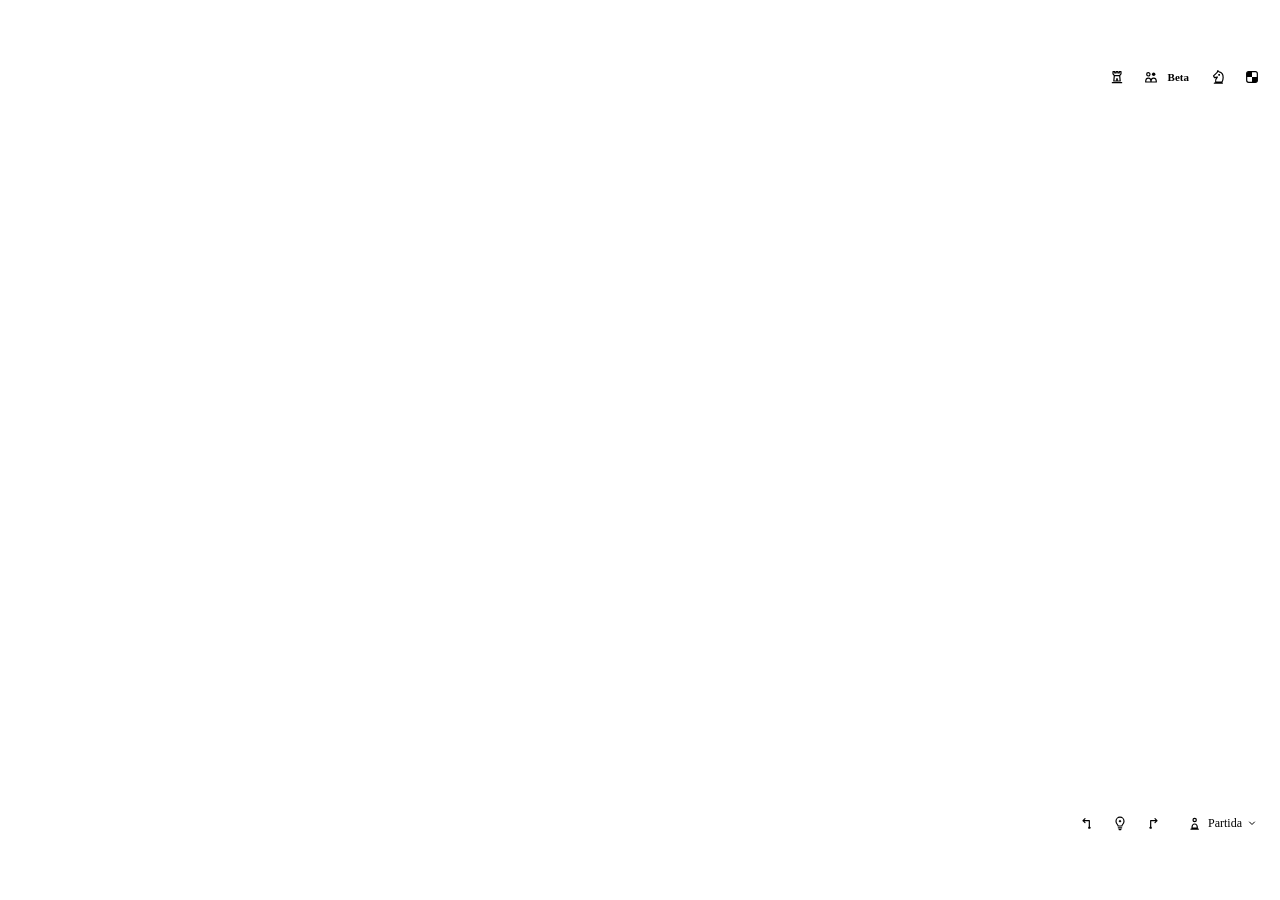
==== commit af8a7614: "Track only the chess and pizarra panels; ignore servers, tools, docs and releases Co-Authored-By: Cl" ====
--- a/panels/chess/index.html
+++ b/panels/chess/index.html
@@ -32,10 +32,27 @@
       <symbol id="i-caret-down" viewBox="0 0 256 256"><path d="M213.66,101.66l-80,80a8,8,0,0,1-11.32,0l-80-80A8,8,0,0,1,53.66,90.34L128,164.69l74.34-74.35a8,8,0,0,1,11.32,11.32Z"/></symbol>
       <symbol id="i-plus" viewBox="0 0 256 256"><path d="M224,128a8,8,0,0,1-8,8H136v80a8,8,0,0,1-16,0V136H40a8,8,0,0,1,0-16h80V40a8,8,0,0,1,16,0v80h80A8,8,0,0,1,224,128Z"/></symbol>
       <symbol id="i-lightbulb" viewBox="0 0 256 256"><path d="M176,232a8,8,0,0,1-8,8H88a8,8,0,0,1,0-16h80A8,8,0,0,1,176,232Zm40-128a87.55,87.55,0,0,1-33.64,69.21A16.24,16.24,0,0,0,176,186v6a16,16,0,0,1-16,16H96a16,16,0,0,1-16-16v-6a16,16,0,0,0-6.23-12.66A87.59,87.59,0,0,1,40,104.49C39.74,56.83,78.26,17.14,125.88,16A88,88,0,0,1,216,104Zm-16,0a72,72,0,0,0-73.74-72c-39,.92-70.47,33.39-70.26,72.39a71.65,71.65,0,0,0,27.64,56.3A32,32,0,0,1,96,186v6h64v-6a32.15,32.15,0,0,1,12.47-25.35A71.65,71.65,0,0,0,200,104Zm-16.11-9.34a57.6,57.6,0,0,0-46.56-46.55,8,8,0,0,0-2.66,15.78c16.57,2.79,30.63,16.85,33.44,33.45A8,8,0,0,0,176,104a9,9,0,0,0,1.35-.11A8,8,0,0,0,183.89,94.66Z"/></symbol>
+      <!-- Chess icons ("Casilla"): a thin stroke and one accent square each. The accent follows the theme. -->
+      <symbol id="a-house" viewBox="0 0 24 24"><path d="M6 4h2.6v2h2.1V4h2.6v2h2.1V4H18v3.2L16 10H8L6 7.2ZM8 10l-.8 8h9.6L16 10M5 20.5h14" style="fill:none;stroke:currentColor;stroke-width:1.8;stroke-linecap:round;stroke-linejoin:round"/><rect x="10.7" y="13.8" width="2.6" height="4.2" rx=".6" style="fill:var(--accent-ink, var(--deska-accent))"/></symbol>
+      <symbol id="a-online" viewBox="0 0 24 24"><path d="M10.5 8a2.5 2.5 0 1 1-5 0 2.5 2.5 0 0 1 5 0ZM4 19.5c0-3.2 1.7-5.7 4-5.7s4 2.5 4 5.7ZM12 19.5c0-3.2 1.7-5.7 4-5.7s4 2.5 4 5.7Z" style="fill:none;stroke:currentColor;stroke-width:1.8;stroke-linecap:round;stroke-linejoin:round"/><circle cx="16" cy="8" r="2.6" style="fill:var(--accent-ink, var(--deska-accent))"/></symbol>
+      <symbol id="a-dex" viewBox="0 0 24 24"><path d="M8.5 19.5c-.4-3.3.6-5.6 2.6-7.5L6.8 13 5.3 10.4 10.8 5l.9-2.5 2 1.9c3.6.6 6 4 6 8.4 0 2.4-.6 4.7-1.7 6.7ZM6.5 21.3h12" style="fill:none;stroke:currentColor;stroke-width:1.8;stroke-linecap:round;stroke-linejoin:round"/><rect x="12.4" y="7.4" width="2.6" height="2.6" rx=".5" style="fill:var(--accent-ink, var(--deska-accent))"/></symbol>
+      <symbol id="a-palette" viewBox="0 0 24 24"><path d="M7 4h10a3 3 0 0 1 3 3v10a3 3 0 0 1-3 3H7a3 3 0 0 1-3-3V7a3 3 0 0 1 3-3Z" style="fill:none;stroke:currentColor;stroke-width:1.8"/><path d="M7 4h5v8H4V7a3 3 0 0 1 3-3Z" style="fill:currentColor"/><path d="M12 12h8v5a3 3 0 0 1-3 3h-5Z" style="fill:var(--accent-ink, var(--deska-accent))"/></symbol>
+      <symbol id="a-undo" viewBox="0 0 24 24"><path d="M17 18V8.5H7.5M10.5 5.5l-3 3 3 3" style="fill:none;stroke:currentColor;stroke-width:1.8;stroke-linecap:round;stroke-linejoin:round"/><rect x="15.4" y="17.6" width="3.2" height="3.2" rx=".6" style="fill:var(--accent-ink, var(--deska-accent))"/></symbol>
+      <symbol id="a-redo" viewBox="0 0 24 24"><path d="M7 18V8.5h9.5M13.5 5.5l3 3-3 3" style="fill:none;stroke:currentColor;stroke-width:1.8;stroke-linecap:round;stroke-linejoin:round"/><rect x="5.4" y="17.6" width="3.2" height="3.2" rx=".6" style="fill:var(--accent-ink, var(--deska-accent))"/></symbol>
+      <symbol id="a-hint" viewBox="0 0 24 24"><path d="M9.2 16.5c0-1.7-3.2-3.6-3.2-7.3a6 6 0 0 1 12 0c0 3.7-3.2 5.6-3.2 7.3ZM9.5 19.3h5M10.6 21.8h2.8" style="fill:none;stroke:currentColor;stroke-width:1.8;stroke-linecap:round;stroke-linejoin:round"/><path d="M12 7l2.2 2.2-2.2 2.2-2.2-2.2Z" style="fill:var(--accent-ink, var(--deska-accent))"/></symbol>
+      <symbol id="a-new" viewBox="0 0 24 24"><path d="M12.5 7.5a2.5 2.5 0 1 1-5 0 2.5 2.5 0 0 1 5 0ZM6 19.5c0-3.4 1.8-6 4-6s4 2.6 4 6ZM4.5 21.3h11" style="fill:none;stroke:currentColor;stroke-width:1.8;stroke-linecap:round;stroke-linejoin:round"/><path d="M19 4.5v6M16 7.5h6" style="stroke:var(--accent-ink, var(--deska-accent));fill:none;stroke-width:2;stroke-linecap:round"/></symbol>
+      <symbol id="a-continue" viewBox="0 0 24 24"><path d="M8 5.2v13.6L18.5 12Z" style="fill:none;stroke:currentColor;stroke-width:1.8;stroke-linejoin:round"/><rect x="9.4" y="10.6" width="2.8" height="2.8" rx=".5" style="fill:var(--accent-ink, var(--deska-accent))"/></symbol>
+      <symbol id="a-flag" viewBox="0 0 24 24"><path d="M6 21V4M6 5h11l-2.5 3.5L17 12H6" style="fill:none;stroke:currentColor;stroke-width:1.8;stroke-linecap:round;stroke-linejoin:round"/><rect x="7.6" y="6.4" width="3" height="2.8" rx=".4" style="fill:var(--accent-ink, var(--deska-accent))"/></symbol>
+      <symbol id="a-search" viewBox="0 0 24 24"><path d="M17.5 11a6.5 6.5 0 1 1-13 0 6.5 6.5 0 0 1 13 0ZM16 16l4.5 4.5" style="fill:none;stroke:currentColor;stroke-width:1.8;stroke-linecap:round"/><rect x="9.6" y="9.6" width="2.8" height="2.8" rx=".5" style="fill:var(--accent-ink, var(--deska-accent))"/></symbol>
+      <symbol id="a-key" viewBox="0 0 24 24"><path d="M12 12a4 4 0 1 1-8 0 4 4 0 0 1 8 0ZM12 12h8.5M17.5 12v3M20.5 12v2.5" style="fill:none;stroke:currentColor;stroke-width:1.8;stroke-linecap:round;stroke-linejoin:round"/><rect x="6.6" y="10.6" width="2.8" height="2.8" rx=".5" style="fill:var(--accent-ink, var(--deska-accent))"/></symbol>
+      <symbol id="a-two" viewBox="0 0 24 24"><path d="M7 4h10a3 3 0 0 1 3 3v10a3 3 0 0 1-3 3H7a3 3 0 0 1-3-3V7a3 3 0 0 1 3-3ZM4 12h16M14 8a2 2 0 1 1-4 0 2 2 0 0 1 4 0Z" style="fill:none;stroke:currentColor;stroke-width:1.8;stroke-linecap:round"/><circle cx="12" cy="16" r="2.2" style="fill:var(--accent-ink, var(--deska-accent))"/></symbol>
+      <symbol id="a-x" viewBox="0 0 24 24"><path d="M6.5 6.5l11 11M17.5 6.5l-11 11" style="fill:none;stroke:currentColor;stroke-width:1.8;stroke-linecap:round"/></symbol>
+      <symbol id="a-caret" viewBox="0 0 24 24"><path d="M7 10l5 5 5-5" style="fill:none;stroke:currentColor;stroke-width:2;stroke-linecap:round;stroke-linejoin:round"/></symbol>
     </svg>
     <main id="app" aria-busy="true">
       <header id="player-top" class="bar player" data-position="top">
         <div class="who">
+          <span id="avatar-top" class="avatar avatar-player" aria-hidden="true"></span>
           <span id="name-top" class="player-name"></span>
           <span id="note-top" class="player-note"></span>
           <canvas id="captured-top" class="captured" aria-hidden="true"></canvas>
@@ -43,11 +60,11 @@
         </div>
         <p class="turn visually-hidden" role="status" aria-live="polite"><svg id="turn-icon" class="icon turn-icon" aria-hidden="true"><use href="#i-crown-simple" /></svg><span id="turn">Cargando…</span><span id="dots" class="dots" aria-hidden="true" hidden><i></i><i></i><i></i></span></p>
         <div class="bar-actions">
-          <button id="home-button" class="icon-button" type="button" aria-label="Menú de inicio" title="Menú"><svg class="icon" aria-hidden="true"><use href="#i-house" /></svg></button>
-          <button id="online-button" class="chip" type="button" title="Online" aria-expanded="false" aria-controls="online-sheet"><svg class="icon" aria-hidden="true"><use href="#i-user-circle" /></svg><span id="online-label">Online</span><span class="badge">Beta</span></button>
-          <button id="bot-button" class="chip" type="button" title="Dex" aria-expanded="false" aria-controls="bot-sheet"><svg class="icon" aria-hidden="true"><use href="#i-robot" /></svg><span id="bot-label">Dex</span></button>
+          <button id="home-button" class="icon-button" type="button" aria-label="Menú de inicio" title="Menú"><svg class="icon" aria-hidden="true"><use href="#a-house" /></svg></button>
+          <button id="online-button" class="chip" type="button" title="Online" aria-expanded="false" aria-controls="online-sheet"><svg class="icon" aria-hidden="true"><use href="#a-online" /></svg><span id="online-label">Online</span><span class="badge">Beta</span></button>
+          <button id="bot-button" class="chip" type="button" title="Dex" aria-expanded="false" aria-controls="bot-sheet"><svg class="icon" aria-hidden="true"><use href="#a-dex" /></svg><span id="bot-label">Dex</span></button>
           <button id="menu-button" class="icon-button" type="button" aria-expanded="false" aria-controls="menu-sheet" aria-label="Apariencia" title="Apariencia">
-            <svg class="icon" aria-hidden="true"><use href="#i-palette" /></svg>
+            <svg class="icon" aria-hidden="true"><use href="#a-palette" /></svg>
           </button>
         </div>
       </header>
@@ -99,7 +116,7 @@
 
         <div id="status" class="status" hidden>
           <p id="status-text"></p>
-          <button id="status-close" class="icon-button" type="button" aria-label="Cerrar aviso"><svg class="icon" aria-hidden="true"><use href="#i-x" /></svg></button>
+          <button id="status-close" class="icon-button" type="button" aria-label="Cerrar aviso"><svg class="icon" aria-hidden="true"><use href="#a-x" /></svg></button>
         </div>
       </div>
 
@@ -118,23 +135,30 @@
 
       <footer id="player-bottom" class="foot player" data-position="bottom">
         <div class="who">
+          <span id="avatar-bottom" class="avatar avatar-player" aria-hidden="true"></span>
           <span id="name-bottom" class="player-name"></span>
           <span id="note-bottom" class="player-note"></span>
           <canvas id="captured-bottom" class="captured" aria-hidden="true"></canvas>
           <output id="material-bottom" class="material"></output>
         </div>
         <div class="nav">
-          <button id="undo" class="icon-button" type="button" aria-label="Deshacer jugada" title="Deshacer jugada"><svg class="icon" aria-hidden="true"><use href="#i-arrow-u-up-left" /></svg></button>
-          <button id="hint" class="icon-button" type="button" aria-label="Pista" title="Pista"><svg class="icon" aria-hidden="true"><use href="#i-lightbulb" /></svg></button>
-          <button id="redo" class="icon-button" type="button" aria-label="Rehacer jugada" title="Rehacer jugada"><svg class="icon" aria-hidden="true"><use href="#i-arrow-u-up-right" /></svg></button>
+          <button id="undo" class="icon-button" type="button" aria-label="Deshacer jugada" title="Deshacer jugada"><svg class="icon" aria-hidden="true"><use href="#a-undo" /></svg></button>
+          <button id="hint" class="icon-button" type="button" aria-label="Pista" title="Pista"><svg class="icon" aria-hidden="true"><use href="#a-hint" /></svg></button>
+          <button id="redo" class="icon-button" type="button" aria-label="Rehacer jugada" title="Rehacer jugada"><svg class="icon" aria-hidden="true"><use href="#a-redo" /></svg></button>
         </div>
         <p id="move-count" class="count visually-hidden">Jugada 1</p>
-        <button id="drawer-toggle" class="chip" type="button" aria-expanded="false" aria-controls="drawer"><svg class="icon" aria-hidden="true"><use href="#i-plus" /></svg><span>Partida</span><svg class="icon caret" aria-hidden="true"><use href="#i-caret-down" /></svg></button>
+        <button id="drawer-toggle" class="chip" type="button" aria-expanded="false" aria-controls="drawer"><svg class="icon" aria-hidden="true"><use href="#a-new" /></svg><span>Partida</span><svg class="icon caret" aria-hidden="true"><use href="#a-caret" /></svg></button>
       </footer>
 
       <section id="bot-sheet" class="sheet" aria-labelledby="bot-title" hidden>
-        <div class="sheet-head"><h2 id="bot-title" tabindex="-1"><svg class="icon" aria-hidden="true"><use href="#i-robot" /></svg>Dex</h2><button class="icon-button" type="button" data-close aria-label="Cerrar Dex"><svg class="icon" aria-hidden="true"><use href="#i-x" /></svg></button></div>
-        <label class="row" for="bot-enabled"><span class="with-icon"><svg class="icon" aria-hidden="true"><use href="#i-robot" /></svg>Jugar contra Dex</span><input id="bot-enabled" class="switch" type="checkbox" role="switch" /></label>
+        <div class="sheet-head dex-card">
+          <div class="dex-who">
+            <span class="avatar avatar-dex" aria-hidden="true">D</span>
+            <div class="dex-text"><h2 id="bot-title" tabindex="-1">Dex</h2><span id="bot-level" class="dex-level"></span></div>
+          </div>
+          <button class="icon-button" type="button" data-close aria-label="Cerrar Dex"><svg class="icon" aria-hidden="true"><use href="#a-x" /></svg></button>
+        </div>
+        <label class="row" for="bot-enabled"><span class="with-icon"><svg class="icon" aria-hidden="true"><use href="#a-dex" /></svg>Jugar contra Dex</span><input id="bot-enabled" class="switch" type="checkbox" role="switch" /></label>
         <div class="row-stack">
           <div class="row-line"><label for="bot-rating">Nivel de Dex</label><output id="bot-output" for="bot-rating">1200</output></div>
           <input id="bot-rating" class="range" type="range" min="400" max="2000" step="50" value="1200" />
@@ -144,8 +168,8 @@
 
       <section id="online-sheet" class="sheet" aria-labelledby="online-title" hidden>
         <div class="sheet-head">
-          <h2 id="online-title" tabindex="-1"><svg class="icon" aria-hidden="true"><use href="#i-user-circle" /></svg>Jugar online<span class="badge">Beta</span></h2>
-          <button class="icon-button" type="button" data-close aria-label="Cerrar online"><svg class="icon" aria-hidden="true"><use href="#i-x" /></svg></button>
+          <h2 id="online-title" tabindex="-1"><svg class="icon" aria-hidden="true"><use href="#a-online" /></svg>Jugar online<span class="badge">Beta</span></h2>
+          <button class="icon-button" type="button" data-close aria-label="Cerrar online"><svg class="icon" aria-hidden="true"><use href="#a-x" /></svg></button>
         </div>
         <p id="online-message" class="hint" role="status" aria-live="polite"></p>
         <button id="online-signin" class="primary" type="button">Entrar con Deska</button>
@@ -179,7 +203,7 @@
       </section>
 
       <section id="menu-sheet" class="sheet" aria-labelledby="menu-title" hidden>
-        <div class="sheet-head"><h2 id="menu-title" tabindex="-1"><svg class="icon" aria-hidden="true"><use href="#i-palette" /></svg>Apariencia</h2><button class="icon-button" type="button" data-close aria-label="Cerrar apariencia"><svg class="icon" aria-hidden="true"><use href="#i-x" /></svg></button></div>
+        <div class="sheet-head"><h2 id="menu-title" tabindex="-1"><svg class="icon" aria-hidden="true"><use href="#a-palette" /></svg>Apariencia</h2><button class="icon-button" type="button" data-close aria-label="Cerrar apariencia"><svg class="icon" aria-hidden="true"><use href="#a-x" /></svg></button></div>
         <h3>Colores</h3>
         <div class="grid" role="group" aria-label="Colores del tablero">
           <button class="tile" type="button" data-palette="app" aria-pressed="false"><span class="swatch" aria-hidden="true"></span>App</button>
@@ -197,7 +221,7 @@
         <label class="row" for="coordinates"><span>Mostrar coordenadas</span><input id="coordinates" class="switch" type="checkbox" role="switch" /></label>
         <label class="row" for="full-board"><span>Tablero a pantalla completa</span><input id="full-board" class="switch" type="checkbox" role="switch" /></label>
         <div class="sheet-foot">
-          <button id="restart" class="primary" type="button"><svg class="icon" aria-hidden="true"><use href="#i-arrow-counter-clockwise" /></svg>Reiniciar</button>
+          <button id="restart" class="primary" type="button">Reiniciar</button>
           <button id="reset-settings" class="quiet" type="button">Restablecer ajustes</button>
         </div>
       </section>
@@ -205,59 +229,111 @@
 
       <section id="home" class="home" aria-labelledby="home-title" hidden>
         <header class="home-head">
-          <h1 id="home-title" tabindex="-1"><svg class="icon" aria-hidden="true"><use href="#i-crown-simple" /></svg>Chess</h1>
+          <span class="home-logo" aria-hidden="true"></span>
+          <div class="home-title">
+            <h1 id="home-title" tabindex="-1">Chess</h1>
+            <span class="home-tagline">Dex 400–2000 · Local · Online</span>
+          </div>
           <div class="home-head-end">
-            <span id="home-who" class="home-who" hidden><span id="home-who-avatar" class="avatar" aria-hidden="true"></span><span id="home-who-name"></span></span>
-            <button id="home-close" class="icon-button" type="button" aria-label="Volver al tablero" title="Volver al tablero" hidden><svg class="icon" aria-hidden="true"><use href="#i-x" /></svg></button>
+            <span id="home-who" class="home-who" hidden><span id="home-who-avatar" class="avatar" aria-hidden="true"></span><span id="home-who-name" class="visually-hidden"></span></span>
+            <button id="home-close" class="icon-button" type="button" aria-label="Volver al tablero" title="Volver al tablero" hidden><svg class="icon" aria-hidden="true"><use href="#a-x" /></svg></button>
           </div>
         </header>
         <p id="home-note" class="home-note" role="status" aria-live="polite"></p>
 
-        <section id="home-challenges" aria-labelledby="home-challenges-title" hidden>
-          <h2 id="home-challenges-title">Retos</h2>
-          <ul id="home-challenges-list" class="home-list"></ul>
-        </section>
-
-        <section id="home-continue" aria-labelledby="home-continue-title" hidden>
-          <h2 id="home-continue-title">Continuar</h2>
-          <ul id="home-continue-list" class="home-list"></ul>
-        </section>
-
-        <section id="home-new" aria-labelledby="home-new-title">
-          <h2 id="home-new-title">Nueva partida</h2>
-          <div class="home-new-buttons">
-            <button id="home-bot" class="primary" type="button">Contra Dex</button>
-            <button id="home-two" class="quiet" type="button">Dos en un tablero</button>
-          </div>
-          <div class="home-level">
-            <label for="home-level">Nivel de Dex</label>
-            <input id="home-level" class="range" type="range" min="400" max="2000" step="50" value="1200" />
-            <output id="home-level-output" for="home-level">1200</output>
-          </div>
-        </section>
-
-        <section id="home-people" aria-labelledby="home-people-title">
-          <h2 id="home-people-title">Con personas<span class="badge">Beta</span></h2>
-          <p id="home-people-intro" class="hint"></p>
-          <button id="home-signin" class="primary" type="button">Entrar con Deska</button>
-          <div id="home-online" hidden>
-            <div id="home-unshared" class="home-unshared" hidden>
-              <p id="home-me" class="home-me"></p>
-              <button id="home-share" class="pill" type="button">Compartir mi nombre</button>
-            </div>
-            <form id="home-search-form" class="home-search" role="search">
-              <label for="home-search" class="visually-hidden">Buscar a una persona por su nombre</label>
-              <svg class="icon home-search-icon" aria-hidden="true"><use href="#i-magnifying-glass" /></svg>
-              <input id="home-search" name="q" type="search" minlength="3" maxlength="24" autocomplete="off" spellcheck="false" placeholder="Buscar a alguien por su nombre">
-            </form>
-            <ul id="home-results" class="home-list"></ul>
-            <p id="home-search-note" class="hint" role="status" aria-live="polite"></p>
-            <h3 id="home-recent-title">Tus rivales</h3>
-            <ul id="home-recent" class="home-list"></ul>
-            <p id="home-recent-empty" class="home-empty">Aquí aparecerán las personas con las que juegues, con quién está conectado.</p>
-            <button id="home-code" class="quiet" type="button">Sala privada con código</button>
-          </div>
-        </section>
+        <section id="home-continue" class="fold" hidden>
+          <button class="fold-head" type="button" aria-expanded="true" aria-controls="home-continue-body">
+            <svg class="icon" aria-hidden="true"><use href="#a-continue" /></svg>
+            <h2 id="home-continue-title" class="fold-title">Continuar</h2>
+            <span id="home-continue-summary" class="fold-summary"></span>
+            <svg class="icon caret" aria-hidden="true"><use href="#a-caret" /></svg>
+          </button>
+          <div id="home-continue-body" class="fold-body">
+            <ul id="home-continue-list" class="home-list"></ul>
+          </div>
+        </section>
+
+        <section id="home-new" class="fold">
+          <button class="fold-head" type="button" aria-expanded="true" aria-controls="home-new-body">
+            <svg class="icon" aria-hidden="true"><use href="#a-new" /></svg>
+            <h2 id="home-new-title" class="fold-title">Nueva partida</h2>
+            <span class="fold-summary"></span>
+            <svg class="icon caret" aria-hidden="true"><use href="#a-caret" /></svg>
+          </button>
+          <div id="home-new-body" class="fold-body">
+            <div class="home-cards">
+              <button id="home-bot" class="home-card is-primary" type="button">
+                <span class="avatar avatar-dex" aria-hidden="true">D</span>
+                <span class="home-card-text"><span class="home-card-title">Contra Dex</span><span id="home-bot-level" class="home-card-sub"></span></span>
+              </button>
+              <button id="home-two" class="home-card" type="button">
+                <span class="home-card-icon" aria-hidden="true"><svg class="icon"><use href="#a-two" /></svg></span>
+                <span class="home-card-text"><span class="home-card-title">Dos en un tablero</span><span class="home-card-sub">Mismo dispositivo</span></span>
+              </button>
+            </div>
+            <div class="home-level">
+              <label for="home-level" class="with-icon"><svg class="icon" aria-hidden="true"><use href="#a-dex" /></svg>Nivel de Dex</label>
+              <output id="home-level-output" for="home-level">1200</output>
+              <input id="home-level" class="range" type="range" min="400" max="2000" step="50" value="1200" />
+            </div>
+          </div>
+        </section>
+
+        <section id="home-people" class="fold">
+          <button class="fold-head" type="button" aria-expanded="true" aria-controls="home-people-body">
+            <svg class="icon" aria-hidden="true"><use href="#a-online" /></svg>
+            <h2 id="home-people-title" class="fold-title">Online<span class="badge">Beta</span></h2>
+            <span id="home-people-summary" class="fold-summary"></span>
+            <svg class="icon caret" aria-hidden="true"><use href="#a-caret" /></svg>
+          </button>
+          <div id="home-people-body" class="fold-body">
+            <p id="home-people-intro" class="hint"></p>
+            <button id="home-signin" class="primary" type="button">Entrar con Deska</button>
+            <div id="home-online" hidden>
+              <section id="home-challenges" class="fold home-box" aria-labelledby="home-challenges-title" hidden>
+                <button class="fold-head" type="button" aria-expanded="true" aria-controls="home-challenges-body">
+                  <svg class="icon" aria-hidden="true"><use href="#a-flag" /></svg>
+                  <h3 id="home-challenges-title" class="fold-title">Retos</h3>
+                  <span id="home-challenges-count" class="count-badge"></span>
+                  <svg class="icon caret" aria-hidden="true"><use href="#a-caret" /></svg>
+                </button>
+                <div id="home-challenges-body" class="fold-body">
+                  <ul id="home-challenges-list" class="home-list"></ul>
+                </div>
+              </section>
+              <div id="home-unshared" class="home-unshared" hidden>
+                <p id="home-me" class="home-me"></p>
+                <button id="home-share" class="pill" type="button">Compartir mi nombre</button>
+              </div>
+              <form id="home-search-form" class="home-search" role="search">
+                <label for="home-search" class="visually-hidden">Buscar a una persona por su nombre</label>
+                <svg class="icon home-search-icon" aria-hidden="true"><use href="#a-search" /></svg>
+                <input id="home-search" name="q" type="search" minlength="3" maxlength="24" autocomplete="off" spellcheck="false" placeholder="Buscar a alguien por su nombre">
+              </form>
+              <ul id="home-results" class="home-list"></ul>
+              <p id="home-search-note" class="hint" role="status" aria-live="polite"></p>
+              <h3 id="home-recent-title">Usuarios</h3>
+              <ul id="home-recent" class="home-list"></ul>
+              <p id="home-recent-empty" class="home-empty">Aquí aparecerán las personas con las que juegues, con quién está conectado.</p>
+              <button id="home-code" class="home-link" type="button"><svg class="icon" aria-hidden="true"><use href="#a-key" /></svg><span>Sala privada con código</span><svg class="icon caret caret-side" aria-hidden="true"><use href="#a-caret" /></svg></button>
+            </div>
+          </div>
+        </section>
+
+        <div id="home-choose" class="overlay home-choose" hidden>
+          <div class="card" role="dialog" aria-modal="true" aria-labelledby="home-choose-title">
+            <div class="card-head">
+              <h1 id="home-choose-title"><svg class="icon" aria-hidden="true"><use href="#i-crown-simple" /></svg>Elige tu color</h1>
+              <span id="home-choose-sub" class="detail"></span>
+            </div>
+            <div class="choices">
+              <button class="choice" type="button" data-side="w"><canvas width="96" height="48" aria-hidden="true"></canvas>Blancas</button>
+              <button class="choice" type="button" data-side="random"><canvas width="96" height="48" aria-hidden="true"></canvas>Aleatorio</button>
+              <button class="choice" type="button" data-side="b"><canvas width="96" height="48" aria-hidden="true"></canvas>Negras</button>
+            </div>
+            <button id="home-choose-cancel" class="quiet" type="button">Cancelar</button>
+          </div>
+        </div>
       </section>
 
       <p id="announce" class="visually-hidden" aria-live="polite"></p>
--- a/panels/chess/app.css
+++ b/panels/chess/app.css
@@ -1116,177 +1116,11 @@
   visibility: hidden;
 }
 
-/* Home: the first thing you see each time the panel opens ----------------------------------------- */
-
-/* The ground carries a soft wash of the person's accent from the top corner; everything else is
-   hairlines and one raised surface (the game to continue), declared once. */
-.home {
-  position: absolute;
-  inset: 0;
-  z-index: 5;
-  display: flex;
-  flex-direction: column;
-  gap: 22px;
-  padding: 0 14px 22px;
-  overflow: auto;
-  overscroll-behavior: contain;
-  background:
-    radial-gradient(130% 55% at 0% 0%, color-mix(in srgb, var(--accent-ink, var(--deska-accent)) 9%, transparent), transparent 62%),
-    var(--ground);
-}
-
-/* The title bar and the latest message stay in view while the lists scroll. */
-.home-head {
-  position: sticky;
-  top: 0;
-  z-index: 1;
-  display: flex;
-  align-items: center;
-  justify-content: space-between;
-  min-height: 46px;
-  margin-inline: -14px;
-  padding-inline: 14px;
-  background: color-mix(in srgb, var(--ground) 90%, transparent);
-  backdrop-filter: blur(8px);
-}
-
-.home h1 {
-  display: flex;
-  align-items: center;
-  gap: 8px;
-  font-size: 19px;
-  font-weight: 680;
-  letter-spacing: -0.02em;
-}
-
-.home h1:focus {
-  outline: none;
-}
-
-.home h1 .icon {
-  width: 22px;
-  height: 22px;
-  color: var(--accent-ink, var(--deska-accent));
-}
-
-.home-head-end {
-  display: flex;
-  align-items: center;
-  gap: 6px;
-}
-
-.home-who {
-  display: inline-flex;
-  align-items: center;
-  gap: 7px;
-  max-width: 150px;
-  color: var(--deska-text-secondary);
-  font-size: 12px;
-  font-weight: 560;
-}
-
-.home-who #home-who-name {
-  overflow: hidden;
-  text-overflow: ellipsis;
-  white-space: nowrap;
-}
-
-.home h2 {
-  display: flex;
-  align-items: center;
-  margin-bottom: 8px;
-  color: var(--deska-text-secondary);
-  font-size: 12px;
-  font-weight: 650;
-}
-
-.home h3 {
-  margin: 14px 0 2px;
-  color: var(--deska-text-secondary);
-  font-size: 12px;
-  font-weight: 650;
-}
-
-.home > section {
-  display: grid;
-  gap: 10px;
-  align-content: start;
-}
-
-.home .badge {
-  margin-left: 6px;
-}
-
-.home-note {
-  position: sticky;
-  top: 46px;
-  z-index: 1;
-  margin: -22px -14px -8px;
-  padding: 6px 14px 8px;
-  background: color-mix(in srgb, var(--ground) 90%, transparent);
-  color: var(--deska-text);
-  font-size: 12px;
-  line-height: 1.5;
-}
-
-.home-note:empty {
-  display: none;
-}
-
-/* Rows --------------------------------------------------------------------------------------- */
-
-.home-list {
-  display: grid;
-  margin: 0;
-  padding: 0;
-  list-style: none;
-}
-
-.home-row {
-  display: flex;
-  align-items: center;
-  gap: 12px;
-  min-height: 54px;
-  padding: 6px 0;
-  border: 0;
-  background: transparent;
-  color: inherit;
-  text-align: left;
-}
-
-.home-list > li + li {
-  border-top: 1px solid var(--line);
-}
-
-.home-row-text {
-  display: grid;
-  flex: 1;
-  gap: 1px;
-  min-width: 0;
-}
-
-.home-row-title {
-  overflow: hidden;
-  font-weight: 620;
-  letter-spacing: -0.005em;
-  text-overflow: ellipsis;
-  white-space: nowrap;
-}
-
-.home-row-sub {
-  color: var(--deska-text-secondary);
-  font-size: 12px;
-}
-
-.home-row-actions {
-  display: flex;
-  flex: none;
-  gap: 4px;
-  align-items: center;
-}
-
-/* A person: a circle with their initial, and a mark on it for "connected" (filled) or "in a game"
-   (a ring). The row says it in words as well. */
+/* Avatars --------------------------------------------------------------------------------------- */
+
+/* A person is a circle with their initial: 20px on the player lines, 22px in the home header, 30px in
+   the lists and 36px on Dex's card. A mark on it says "connected" (filled) or "in a game" (a ring);
+   the row says it in words as well. Dex is an initial like everyone else. */
 .avatar {
   position: relative;
   display: grid;
@@ -1299,12 +1133,13 @@
   color: var(--deska-text);
   font-size: 12px;
   font-weight: 680;
-}
-
-.home-who .avatar {
-  width: 22px;
-  height: 22px;
-  font-size: 11px;
+  line-height: 1;
+}
+
+.avatar-player {
+  width: 20px;
+  height: 20px;
+  font-size: 10px;
 }
 
 .avatar[data-status]::after {
@@ -1332,8 +1167,286 @@
   display: none;
 }
 
+/* Dex's sheet opens on its card: the avatar, the name and the level. */
+.dex-card {
+  margin-bottom: 6px;
+}
+
+.dex-who {
+  display: flex;
+  align-items: center;
+  gap: 10px;
+  min-width: 0;
+}
+
+.dex-card .avatar {
+  width: 36px;
+  height: 36px;
+  font-size: 14px;
+}
+
+.dex-text {
+  display: grid;
+  min-width: 0;
+}
+
+.dex-level {
+  color: var(--deska-text-secondary);
+  font-size: 12px;
+  font-variant-numeric: tabular-nums;
+}
+
+/* Home: the first thing you see each time the panel opens ----------------------------------------- */
+
+/* The ground carries a soft wash of the person's accent from the top corner; everything else is
+   hairlines and one raised surface (the game to continue), declared once. */
+.home {
+  position: absolute;
+  inset: 0;
+  z-index: 5;
+  display: flex;
+  flex-direction: column;
+  padding: 0 14px 14px;
+  overflow: auto;
+  overscroll-behavior: contain;
+  background:
+    radial-gradient(120% 45% at 0% 0%, color-mix(in srgb, var(--accent-ink, var(--deska-accent)) 12%, transparent), transparent 62%),
+    var(--ground);
+}
+
+/* The app's mark, its name and what it offers; who you are and the way back to the board on the right. */
+.home-head {
+  display: flex;
+  align-items: flex-start;
+  gap: 14px;
+  padding: 18px 0;
+}
+
+.home-logo {
+  flex: none;
+  width: 60px;
+  height: 60px;
+  border-radius: 14px;
+  background-image: url('screenshots/1-chess-logo.jpg');
+  background-size: 181px 181px;
+  background-position: -61px -44px;
+  box-shadow: 0 6px 18px color-mix(in srgb, var(--deska-accent) 18%, transparent);
+}
+
+.home-title {
+  display: grid;
+  flex: 1;
+  gap: 4px;
+  min-width: 0;
+  padding-top: 4px;
+}
+
+.home h1 {
+  font-size: 22px;
+  font-weight: 700;
+  letter-spacing: -0.02em;
+  line-height: 1.1;
+}
+
+.home h1:focus {
+  outline: none;
+}
+
+.home-tagline {
+  color: var(--deska-text-secondary);
+  font-size: 12px;
+}
+
+.home-head-end {
+  display: flex;
+  align-items: center;
+  gap: 6px;
+}
+
+.home-head-end .icon-button {
+  width: 28px;
+  min-height: 28px;
+}
+
+.home-who {
+  display: inline-flex;
+  align-items: center;
+}
+
+.home-who .avatar {
+  width: 22px;
+  height: 22px;
+  font-size: 11px;
+}
+
+.home h3 {
+  margin: 4px 0 0;
+  color: var(--deska-text-secondary);
+  font-size: 12px;
+  font-weight: 650;
+}
+
+.home .badge {
+  margin-left: 6px;
+}
+
+/* The latest message stays in view while the sections scroll. */
+.home-note {
+  position: sticky;
+  top: 0;
+  z-index: 1;
+  margin: 0 -14px;
+  padding: 6px 14px 8px;
+  background: color-mix(in srgb, var(--ground) 90%, transparent);
+  backdrop-filter: blur(8px);
+  color: var(--deska-text);
+  font-size: 12px;
+  line-height: 1.5;
+}
+
+.home-note:empty {
+  display: none;
+}
+
+/* Sections that fold ------------------------------------------------------------------------------ */
+
+.home > .fold {
+  border-top: 1px solid var(--line);
+}
+
+.fold-head {
+  display: flex;
+  align-items: center;
+  gap: 10px;
+  width: 100%;
+  min-height: 42px;
+  padding: 0;
+  border: 0;
+  background: transparent;
+  color: var(--deska-text);
+  text-align: left;
+  user-select: none;
+}
+
+.fold-head > .icon:first-child {
+  color: var(--deska-text);
+}
+
+.fold-title {
+  display: flex;
+  flex: 1;
+  align-items: center;
+  min-width: 0;
+  font-size: 13px;
+  font-weight: 620;
+}
+
+.fold-summary {
+  min-width: 0;
+  overflow: hidden;
+  color: var(--deska-text-secondary);
+  font-size: 12px;
+  text-overflow: ellipsis;
+  white-space: nowrap;
+}
+
+/* The summary stands in for the content, so it only shows while the section is closed. */
+.fold[data-open='true'] > .fold-head .fold-summary,
+.fold:not([data-open]) > .fold-head .fold-summary,
+.fold-summary:empty {
+  display: none;
+}
+
+.fold-head .caret {
+  color: var(--deska-text-secondary);
+}
+
+.fold-head[aria-expanded='true'] .caret {
+  rotate: 180deg;
+}
+
+.home > .fold > .fold-body {
+  display: grid;
+  gap: 12px;
+  padding: 0 0 14px;
+}
+
+#home-people > .fold-body {
+  gap: 10px;
+  padding-bottom: 4px;
+}
+
+#home-online:not([hidden]) {
+  display: grid;
+  gap: 10px;
+}
+
+/* Rows --------------------------------------------------------------------------------------- */
+
+.home-list {
+  display: grid;
+  margin: 0;
+  padding: 0;
+  list-style: none;
+}
+
+.home-row {
+  display: flex;
+  align-items: center;
+  gap: 12px;
+  min-height: 54px;
+  padding: 6px 0;
+  border: 0;
+  background: transparent;
+  color: inherit;
+  text-align: left;
+}
+
+.home-list > li + li {
+  border-top: 1px solid var(--line);
+}
+
+.home-row-text {
+  display: grid;
+  flex: 1;
+  gap: 1px;
+  min-width: 0;
+}
+
+.home-row-title {
+  display: flex;
+  align-items: center;
+  gap: 7px;
+  min-width: 0;
+  overflow: hidden;
+  font-weight: 620;
+  letter-spacing: -0.005em;
+  text-overflow: ellipsis;
+  white-space: nowrap;
+}
+
+.home-row-sub {
+  color: var(--deska-text-secondary);
+  font-size: 12px;
+}
+
+.home-row-actions {
+  display: flex;
+  flex: none;
+  gap: 4px;
+  align-items: center;
+}
+
+.home-row-actions .primary,
+.home-row-actions .quiet {
+  min-height: 30px;
+}
+
+.home-row-actions .quiet {
+  padding: 0 8px;
+}
+
 /* The one raised thing: the game you can continue. */
-.home-list.home-continue-list,
 #home-continue-list {
   gap: 8px;
 }
@@ -1418,24 +1531,79 @@
   cursor: not-allowed;
 }
 
-/* New game ------------------------------------------------------------------------------------ */
-
-.home-new-buttons {
-  display: flex;
+/* New game: two cards, each opens the color choice -------------------------------------------- */
+
+.home-cards {
+  display: grid;
+  grid-template-columns: minmax(0, 1fr) minmax(0, 1fr);
   gap: 8px;
 }
 
-#home-bot {
-  flex: 1;
-  min-height: 44px;
+.home-card {
+  display: grid;
+  justify-items: start;
+  gap: 10px;
+  padding: 12px;
+  border: 1px solid var(--line);
+  border-radius: var(--deska-radius);
+  background: transparent;
+  color: var(--deska-text);
+  text-align: left;
+  transition: border-color 120ms ease-out, background-color 120ms ease-out, scale 120ms ease-out;
+}
+
+.home-card:hover {
+  border-color: var(--accent-ink, var(--deska-accent));
+}
+
+.home-card:active {
+  scale: 0.98;
+}
+
+.home-card.is-primary {
+  border-color: var(--deska-accent);
+  background: var(--deska-accent);
+  color: var(--deska-on-accent);
+}
+
+.home-card.is-primary:hover {
+  background: color-mix(in srgb, var(--deska-accent) 88%, var(--deska-text));
+}
+
+.home-card.is-primary .avatar {
+  background: var(--deska-on-accent);
+  color: var(--deska-accent);
+}
+
+.home-card-icon {
+  display: grid;
+  place-items: center;
+  width: 30px;
+  height: 30px;
+  border-radius: 50%;
+  background: var(--deska-surface-raised);
+  color: var(--deska-text);
+}
+
+.home-card-text {
+  display: grid;
+  gap: 1px;
+  min-width: 0;
+}
+
+.home-card-title {
   font-size: 14px;
-  font-weight: 620;
-}
-
-#home-two {
-  flex: none;
-  min-height: 44px;
-  border: 1px solid var(--line);
+  font-weight: 650;
+}
+
+.home-card-sub {
+  color: var(--deska-text-secondary);
+  font-size: 12px;
+}
+
+.home-card.is-primary .home-card-sub {
+  color: inherit;
+  opacity: 0.8;
 }
 
 #home-signin {
@@ -1448,15 +1616,24 @@
 .home-level {
   display: grid;
   grid-template-columns: 1fr auto;
-  gap: 4px 8px;
-  align-items: center;
-  color: var(--deska-text-secondary);
-  font-size: 12px;
+  gap: 6px 8px;
+  align-items: center;
+  color: var(--deska-text-secondary);
+  font-size: 12px;
+}
+
+.home-level .with-icon {
+  gap: 6px;
+}
+
+.home-level .with-icon .icon {
+  width: 14px;
+  height: 14px;
+  color: var(--deska-text);
 }
 
 .home-level .range {
   grid-column: 1 / -1;
-  grid-row: 2;
 }
 
 .home-level output {
@@ -1467,6 +1644,56 @@
 
 /* People -------------------------------------------------------------------------------------- */
 
+/* Challenges are a box of their own inside Online, with how many are waiting on its heading. */
+.home-box {
+  border: 1px solid var(--line);
+  border-radius: var(--deska-radius);
+  background: color-mix(in srgb, var(--deska-accent) 5%, transparent);
+}
+
+.home-box > .fold-head {
+  gap: 8px;
+  min-height: 38px;
+  padding: 0 10px;
+}
+
+.home-box > .fold-head .icon:first-child {
+  width: 15px;
+  height: 15px;
+}
+
+.home-box .fold-title {
+  margin: 0;
+  color: var(--deska-text);
+  font-size: 12px;
+  font-weight: 650;
+}
+
+.count-badge {
+  display: grid;
+  place-items: center;
+  min-width: 18px;
+  height: 18px;
+  padding: 0 5px;
+  border-radius: 999px;
+  background: var(--deska-accent);
+  color: var(--deska-on-accent);
+  font-size: 11px;
+  font-weight: 700;
+}
+
+.count-badge:empty {
+  display: none;
+}
+
+.home-box .home-list > li {
+  border-top: 1px solid var(--line);
+}
+
+.home-box .home-row {
+  padding: 6px 10px 8px;
+}
+
 .home-unshared {
   display: flex;
   flex-wrap: wrap;
@@ -1489,9 +1716,9 @@
 .home-search-icon {
   position: absolute;
   top: 50%;
-  left: 12px;
+  left: 11px;
   translate: 0 -50%;
-  color: var(--deska-text-tertiary);
+  color: var(--deska-text);
   pointer-events: none;
 }
 
@@ -1516,10 +1743,59 @@
 }
 
 .home-empty {
-  padding: 10px 0 2px;
+  padding: 4px 0 2px;
   color: var(--deska-text-secondary);
   font-size: 12px;
   line-height: 1.5;
+}
+
+/* A quiet way into the private room by code, at the end of the list. */
+.home-link {
+  display: flex;
+  align-items: center;
+  gap: 8px;
+  min-height: 40px;
+  padding: 0 10px;
+  border: 0;
+  border-radius: var(--deska-radius);
+  background: transparent;
+  color: var(--deska-text);
+  text-align: left;
+  transition: background-color 120ms ease-out;
+}
+
+.home-link span {
+  flex: 1;
+}
+
+.home-link:hover {
+  background: color-mix(in srgb, var(--deska-text) 6%, transparent);
+}
+
+.home-link:disabled {
+  color: var(--deska-text-secondary);
+  cursor: not-allowed;
+}
+
+.caret-side {
+  rotate: -90deg;
+  color: var(--deska-text-secondary);
+}
+
+/* The color choice, over the whole home screen, wherever it is scrolled to. */
+.home-choose {
+  position: fixed;
+  z-index: 6;
+}
+
+.card-head {
+  display: grid;
+  justify-items: center;
+  gap: 4px;
+}
+
+.card-head .detail {
+  font-size: 12px;
 }
 
 @media (prefers-reduced-motion: no-preference) {
@@ -1535,7 +1811,6 @@
 
   .home > section:nth-of-type(2) { animation-delay: 50ms; }
   .home > section:nth-of-type(3) { animation-delay: 100ms; }
-  .home > section:nth-of-type(4) { animation-delay: 150ms; }
   .home .home-list > li:nth-child(2) { animation-delay: 60ms; }
   .home .home-list > li:nth-child(3) { animation-delay: 110ms; }
 }
